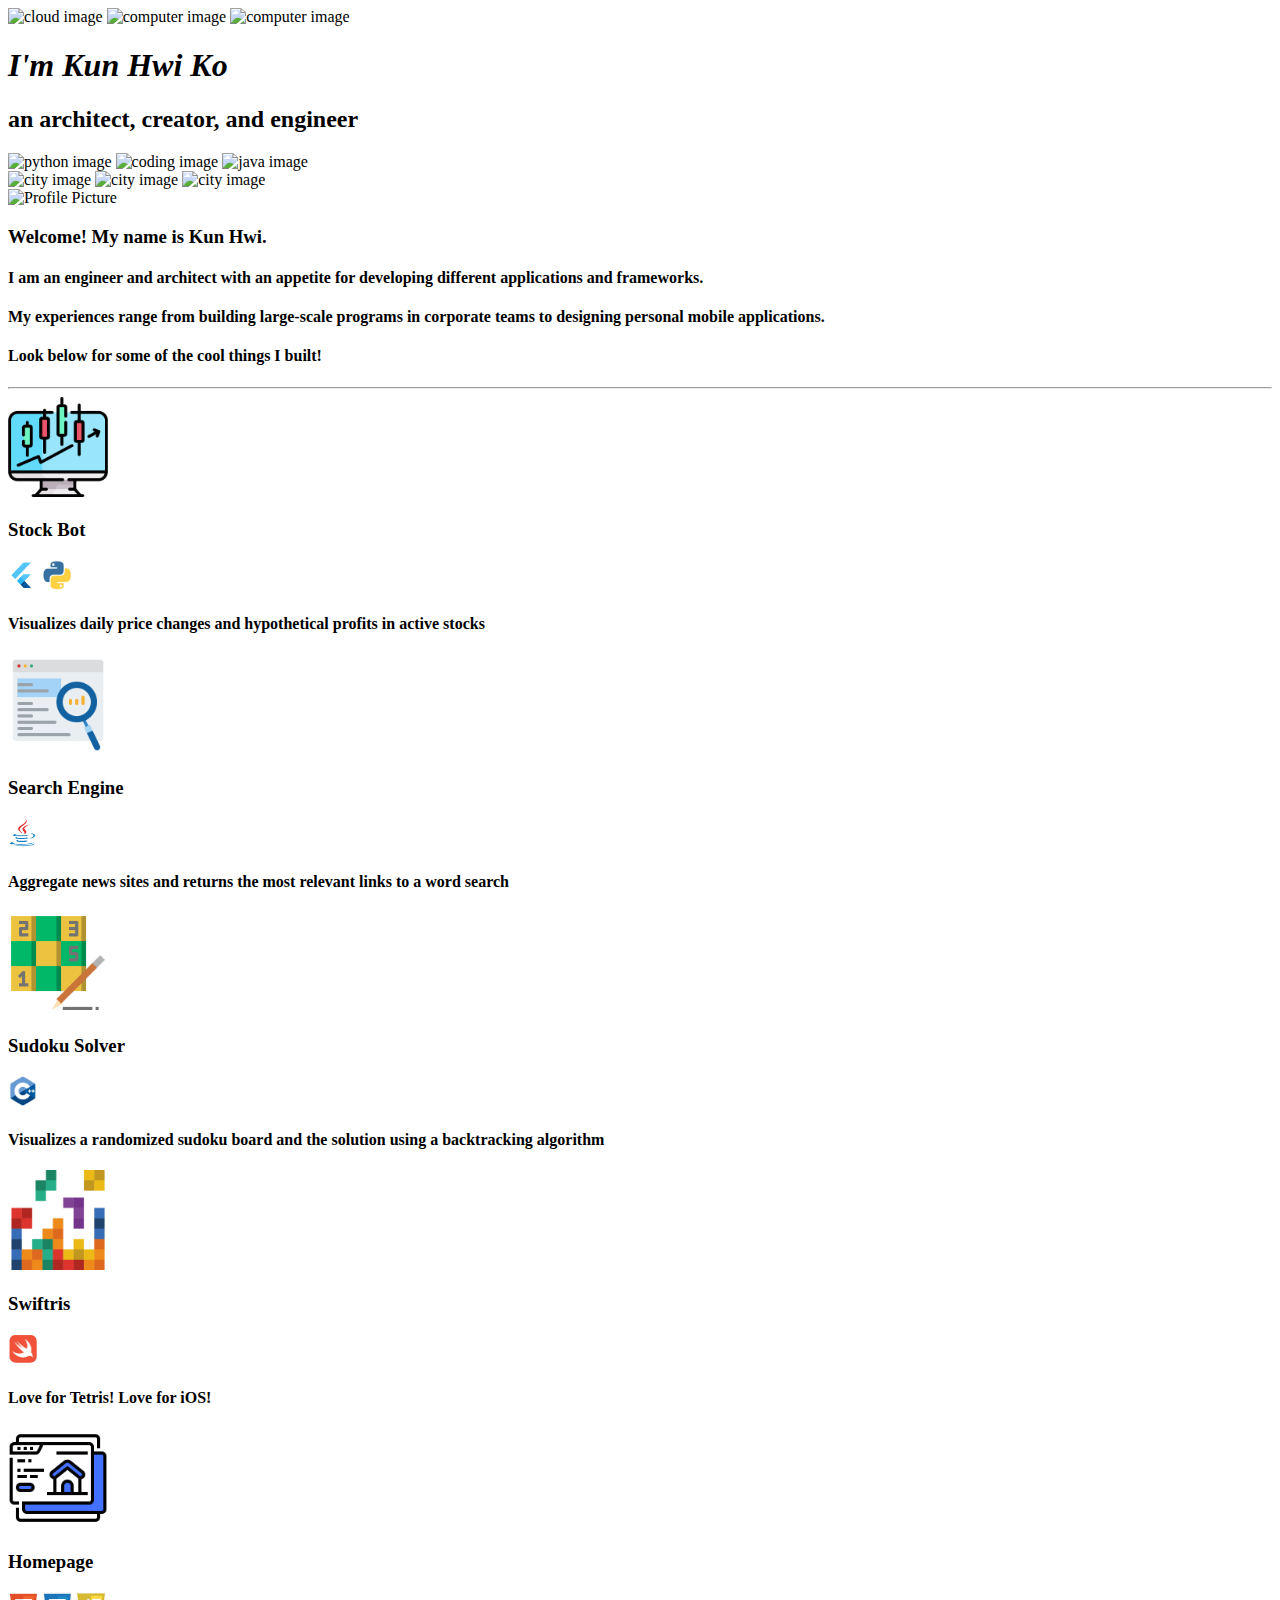
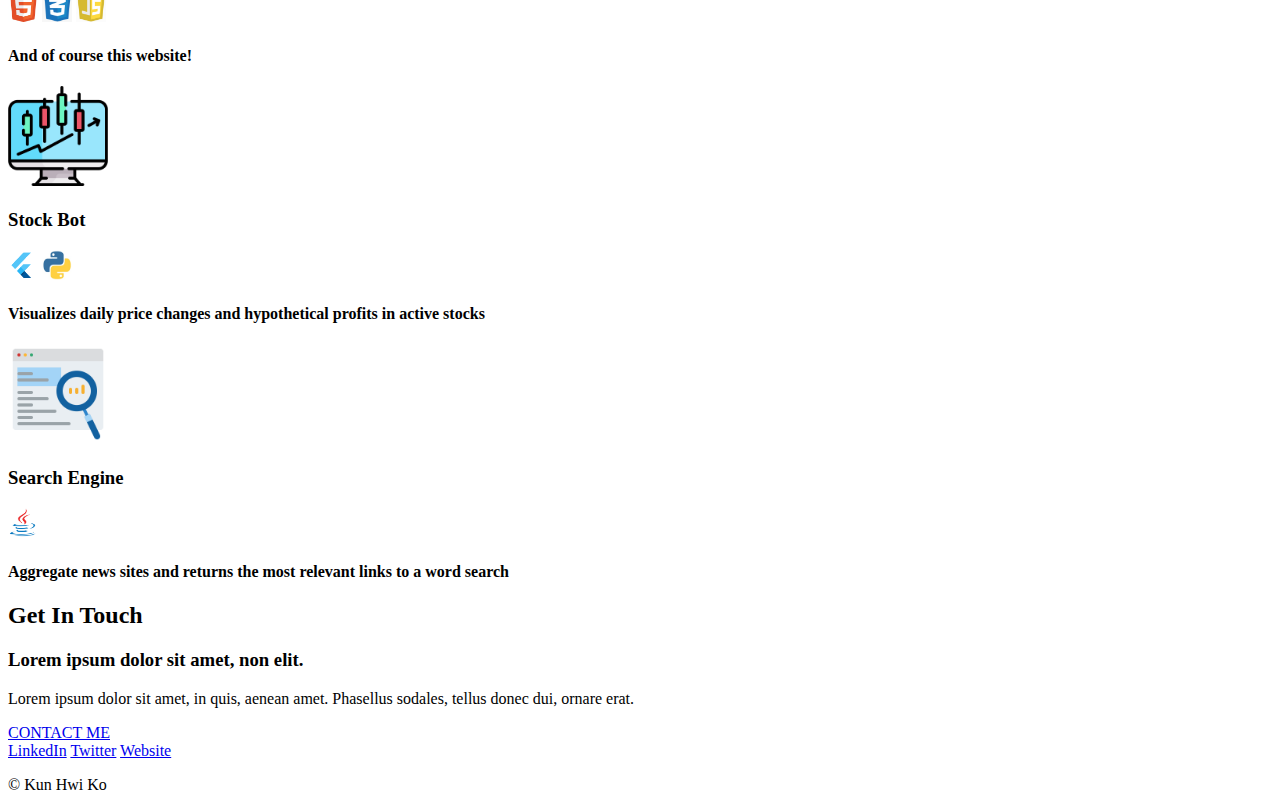
==== index.html @ 5d3c2e51 "add second section of homepage" ====
<!DOCTYPE html>
<html>
    <head>
        <meta charset="utf-8">
        <title>Kun Hwi Ko</title>
        <link rel="stylesheet" href="css/style.css">
        <link rel="icon" href="Images/favicon.ico">
        <link href="https://fonts.googleapis.com/css2?family=EB+Garamond&family=Merriweather:wght@300&family=Montserrat:wght@300&family=Sacramento&display=swap" rel="stylesheet">
    </head>
    <body>
        <div class="container1">
            <img class="cloud1" src="Images/cloud.png" alt="cloud image" width=100 height=100> 
            <img class="cloud2" src="Images/cloud.png" alt="computer image" width=100 height=100>
            <img class="cloud3" src="Images/cloud.png" alt="computer image" width=100 height=100> 
            <h1><em>I'm Kun Hwi Ko</em></h1>
            <h2 class="title">an architect, creator, and engineer</h2> 
            <img class="python" src="Images/python.png" alt="python image" width=50 height=50> 
            <img class="coding" src="Images/coding.png" alt="coding image" width=50 height=50>
            <img class="java" src="Images/java.png" alt="java image" width=50 height=50> 
            <br>
            <img class="city" src="Images/city.png" alt="city image" height=215>
            <img class="city2" src="Images/city2.png" alt="city image" height=215>
            <img class="city3" src="Images/city3.png" alt="city image" height=215>
        </div>

        <div class="container2">
            <div class="box"></div>
            <div class="profile">
                <img class="profile-img" src="Images/profile.png" alt="Profile Picture" width=220 height=220>
                <h3>Welcome! My name is Kun Hwi.</h3>
                <h4 class="intro">I am an engineer and architect with an appetite for developing different applications and frameworks. </h4>
                <h4 class="intro">My experiences range from building large-scale programs in corporate teams to designing personal mobile applications.</h4>
                <h4 class="intro">Look below for some of the cool things I built!</h4>                
            </div>
            <div class="box"></div>
            <hr>
            <div class="box"></div>
            <div class="skills">
                <div class="Skill-1">
                    <img class="Stock-Bot" src="Images/trading.png" alt="Stock Image" width=100 height=100>
                    <h3>Stock Bot</h3>
                    <img src="Images/flutter.png" alt="Flutter Image" width=30 height=30>
                    <img src="Images/python2.png" alt="Python Image" width=30 height=30>
                    <h4>Visualizes daily price changes and hypothetical profits in active stocks</h4>
                </div>
                <div class="Skill-2">
                    <img class="Search-Engine" src="Images/search.png" alt="Search Image" width=100 height=100>
                    <h3>Search Engine</h3>
                    <img src="Images/java2.png" alt="Java Image" width=30 height=30>
                    <h4>Aggregate news sites and returns the most relevant links to a word search</h4>
                </div>
                <div class="Skill-3">
                    <img class="Sudoku" src="Images/sudoku.png" alt="Sudoku Image" width=100 height=100>
                    <h3>Sudoku Solver</h3>
                    <img src="Images/cpp.png" alt="C++ Image" width=30 height=30>
                    <h4>Visualizes a randomized sudoku board and the solution using a backtracking algorithm  </h4>
                </div>
                <div class="box"></div>
                <div class="Skill-4">
                    <img class="Tetris" src="Images/tetris.png" alt="Tetris Image" width=100 height=100>
                    <h3>Swiftris</h3>
                    <img src="Images/swift.png" alt="Swift Image" width=30 height=30>
                    <h4>Love for Tetris! Love for iOS!</h4>
                </div>
                <div class="Skill-5">
                    <img class="Website" src="Images/homepage.png" alt="Web Image" width=100 height=100>
                    <h3>Homepage</h3>
                    <img src="Images/html.png" alt="HTML Image" width=30 height=30>
                    <img src="Images/css.png" alt="CSS Image" width=30 height=30>
                    <img src="Images/js.png" alt="JS Image" width=30 height=30>
                    <h4>And of course this website!</h4>
                </div>
            </div>
            <div class="box"></div>
        </div>


        <div class="container3">
            <div class="box"></div>
            <div class="experiences">
                <div class="Education">
                    <img class="Stock-Bot" src="Images/trading.png" alt="Stock Image" width=100 height=100>
                    <h3>Stock Bot</h3>
                    <img src="Images/flutter.png" alt="Flutter Image" width=30 height=30>
                    <img src="Images/python2.png" alt="Python Image" width=30 height=30>
                    <h4>Visualizes daily price changes and hypothetical profits in active stocks</h4>
                </div>
                <div class="Work">
                    <img class="Search-Engine" src="Images/search.png" alt="Search Image" width=100 height=100>
                    <h3>Search Engine</h3>
                    <img src="Images/java2.png" alt="Java Image" width=30 height=30>
                    <h4>Aggregate news sites and returns the most relevant links to a word search</h4>
                </div>
            </div>
            <div class="box"></div>
        </div>
            


            <div class="contact-me">
              <h2>Get In Touch</h2>
              <h3>Lorem ipsum dolor sit amet, non elit.</h3>
              <p>Lorem ipsum dolor sit amet, in quis, aenean amet. Phasellus sodales, tellus donec dui, ornare erat.</p>
              <a class="btn" href="mailto:name@email.com">CONTACT ME</a>
            </div>
          </div>
          <div class="container3">
            <a class="footer-link" href="https://www.linkedin.com/">LinkedIn</a>
            <a class="footer-link" href="https://twitter.com/">Twitter</a>
            <a class="footer-link" href="https://www.appbrewery.co/">Website</a>
            <p>© Kun Hwi Ko</p>
          </div>

    </body>
</html>
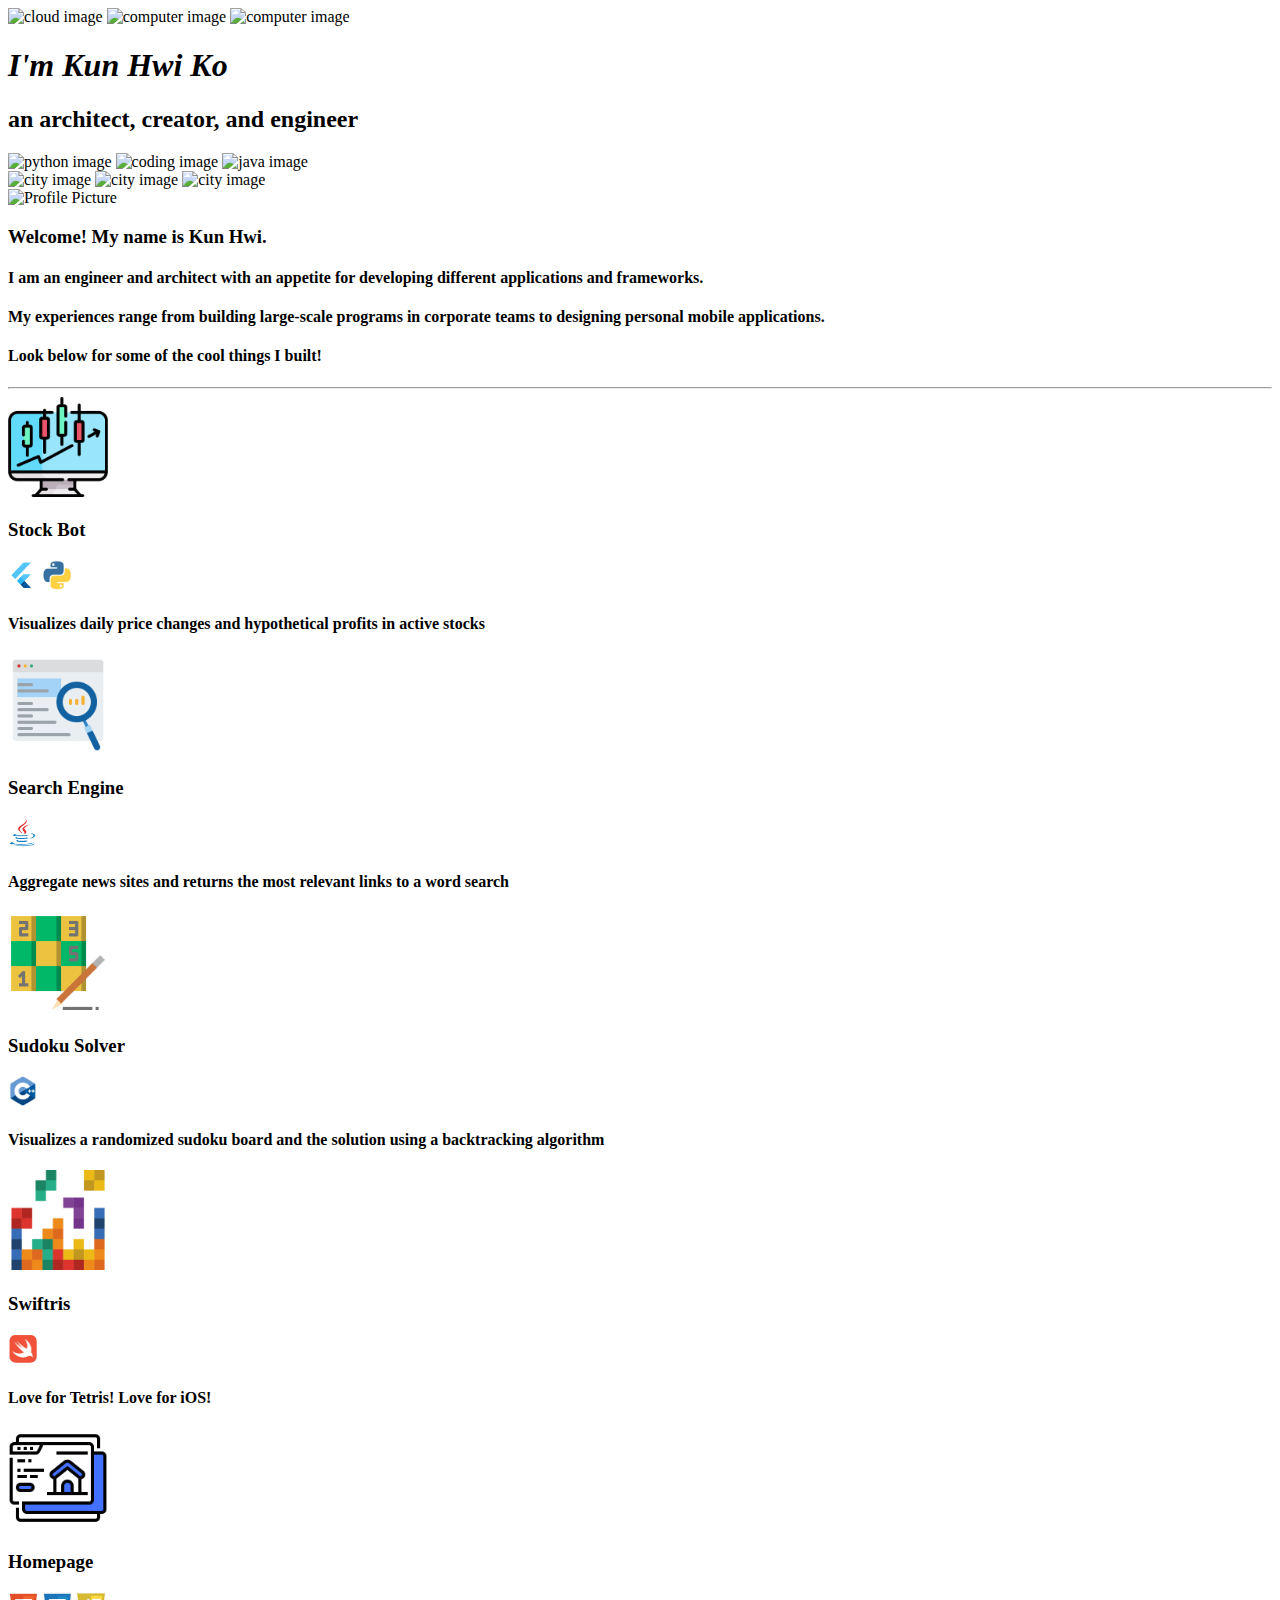
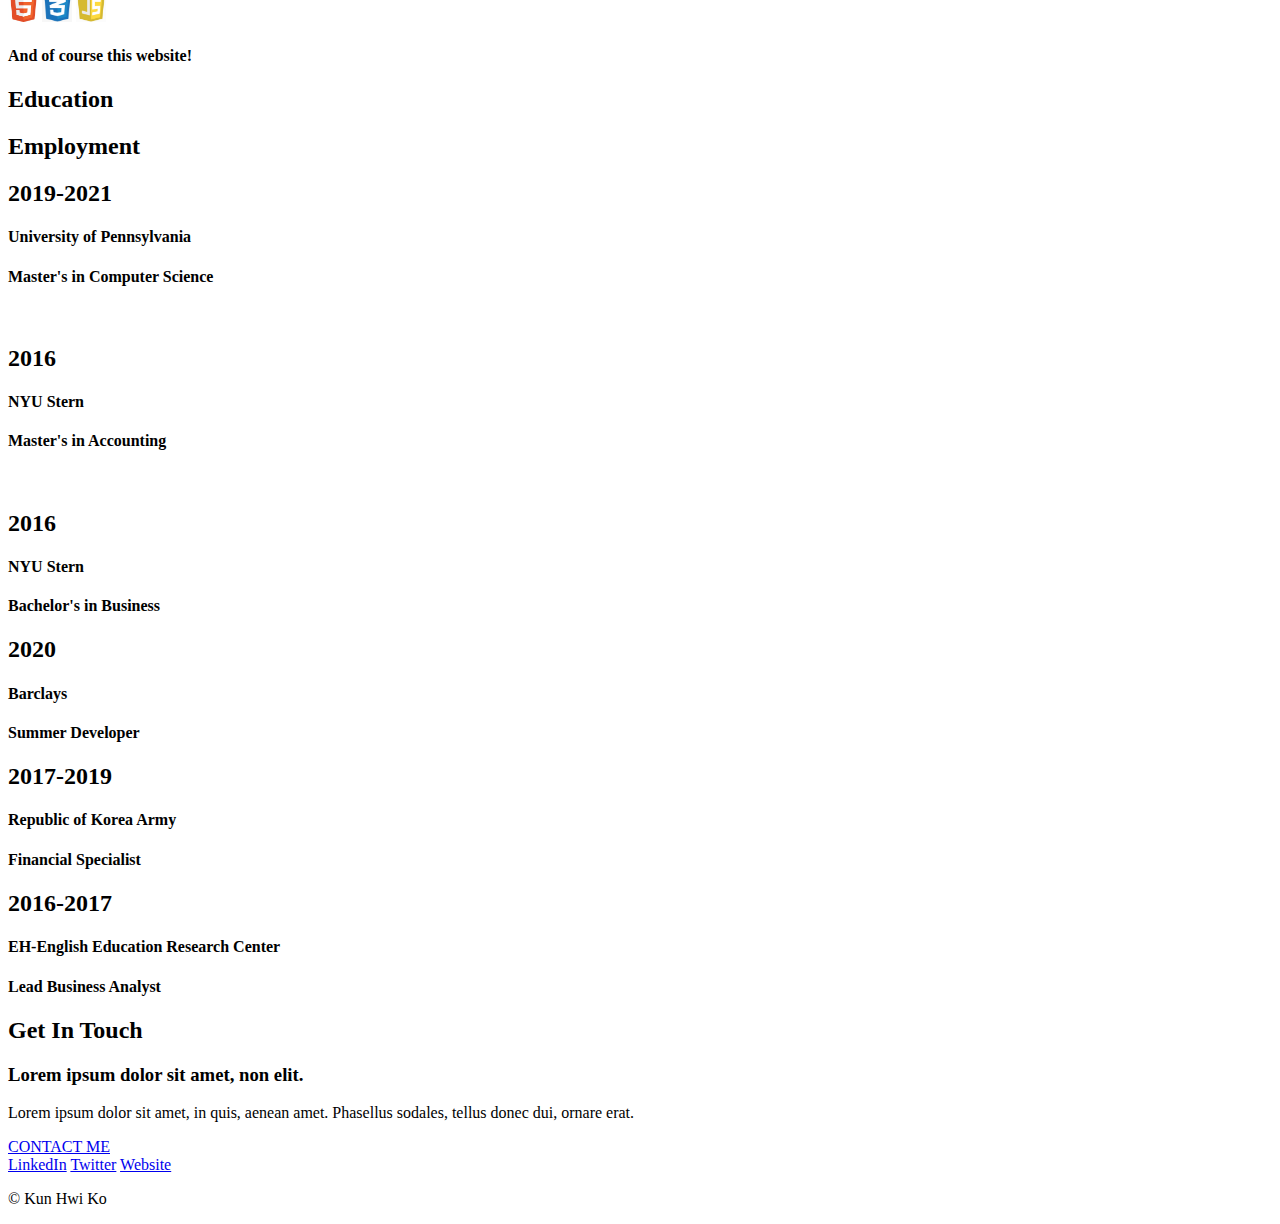
==== commit 57557f5f: "finish third section of homepage" ====
--- a/index.html
+++ b/index.html
@@ -28,9 +28,9 @@
             <div class="profile">
                 <img class="profile-img" src="Images/profile.png" alt="Profile Picture" width=220 height=220>
                 <h3>Welcome! My name is Kun Hwi.</h3>
-                <h4 class="intro">I am an engineer and architect with an appetite for developing different applications and frameworks. </h4>
-                <h4 class="intro">My experiences range from building large-scale programs in corporate teams to designing personal mobile applications.</h4>
-                <h4 class="intro">Look below for some of the cool things I built!</h4>                
+                <h4>I am an engineer and architect with an appetite for developing different applications and frameworks. </h4>
+                <h4>My experiences range from building large-scale programs in corporate teams to designing personal mobile applications.</h4>
+                <h4>Look below for some of the cool things I built!</h4>                
             </div>
             <div class="box"></div>
             <hr>
@@ -74,27 +74,69 @@
             <div class="box"></div>
         </div>
 
-
         <div class="container3">
             <div class="box"></div>
-            <div class="experiences">
-                <div class="Education">
-                    <img class="Stock-Bot" src="Images/trading.png" alt="Stock Image" width=100 height=100>
-                    <h3>Stock Bot</h3>
-                    <img src="Images/flutter.png" alt="Flutter Image" width=30 height=30>
-                    <img src="Images/python2.png" alt="Python Image" width=30 height=30>
-                    <h4>Visualizes daily price changes and hypothetical profits in active stocks</h4>
+            <div class="subblock1">
+                <h2>Education</h2>
+            </div>
+            <div class="box2"></div>
+            <div class="subblock2">
+                <h2>Employment</h2>
+            </div>
+            <div class="timeline">
+                <div class="box"></div>
+                <div class="container left">
+                  <div class="content">
+                    <h2>2019-2021</h2>
+                    <h4>University of Pennsylvania</h4>
+                    <h4>Master's in Computer Science</h4>
+                  </div>
                 </div>
-                <div class="Work">
-                    <img class="Search-Engine" src="Images/search.png" alt="Search Image" width=100 height=100>
-                    <h3>Search Engine</h3>
-                    <img src="Images/java2.png" alt="Java Image" width=30 height=30>
-                    <h4>Aggregate news sites and returns the most relevant links to a word search</h4>
+                <br>
+                <div class="container right">
+                  <div class="content">
+                    <h2>2016</h2>
+                    <h4>NYU Stern</h4>
+                    <h4>Master's in Accounting</h4>
+                  </div>
                 </div>
+                <br>
+                <div class="container left">
+                    <div class="content">
+                        <h2>2016</h2>
+                        <h4>NYU Stern</h4>
+                        <h4>Bachelor's in Business</h4>
+                    </div>
+                </div>
+            </div>
+            <div class="box2"></div>
+            <div class="timeline">
+                <div class="box"></div>
+                <div class="container left">
+                  <div class="content">
+                    <h2>2020</h2>
+                    <h4>Barclays</h4>
+                    <h4>Summer Developer</h4>
+                  </div>
+                </div>
+                <div class="container right">
+                  <div class="content">
+                    <h2>2017-2019</h2>
+                    <h4>Republic of Korea Army</h4>
+                    <h4>Financial Specialist</h4>
+                  </div>
+                </div>
+                <div class="container left">
+                    <div class="content">
+                      <h2>2016-2017</h2>
+                      <h4>EH-English Education Research Center</h4>
+                      <h4>Lead Business Analyst</h4>
+                    </div>
+                  </div>
             </div>
             <div class="box"></div>
         </div>
-            
+        
 
 
             <div class="contact-me">
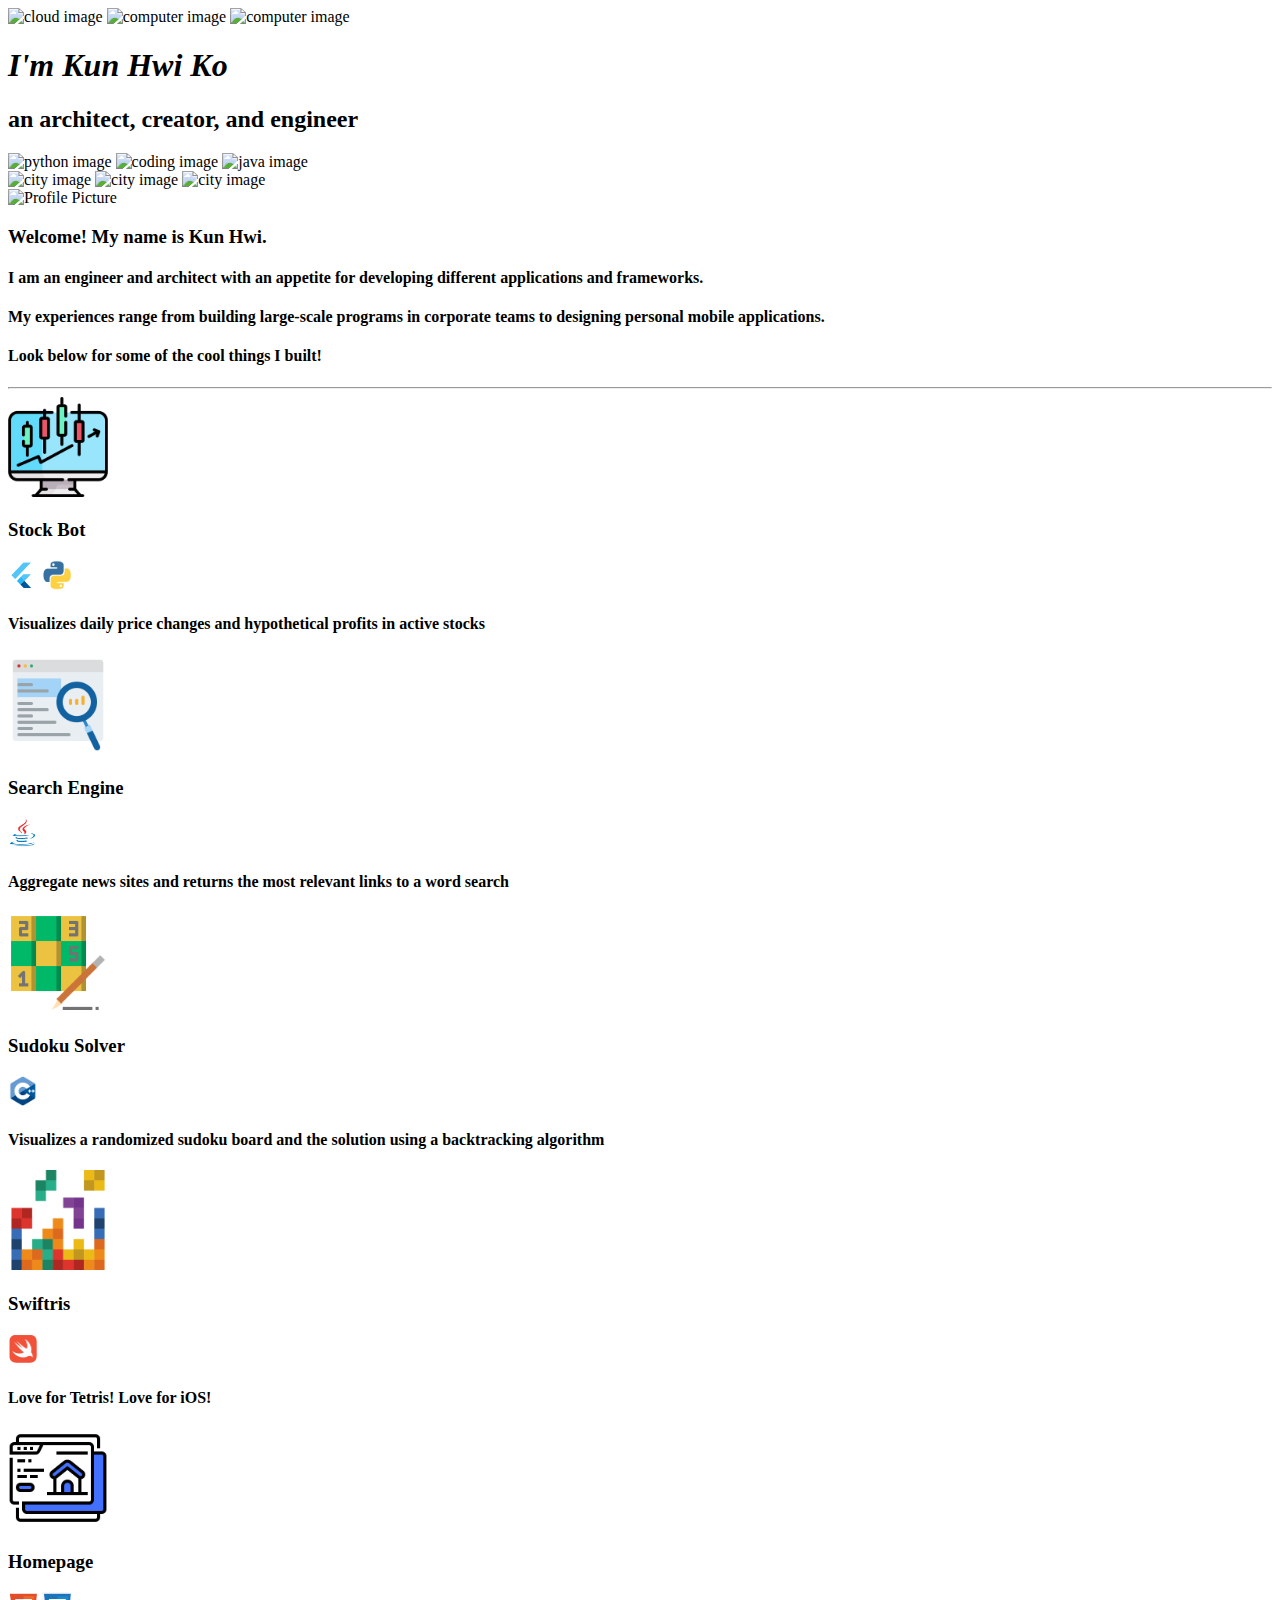
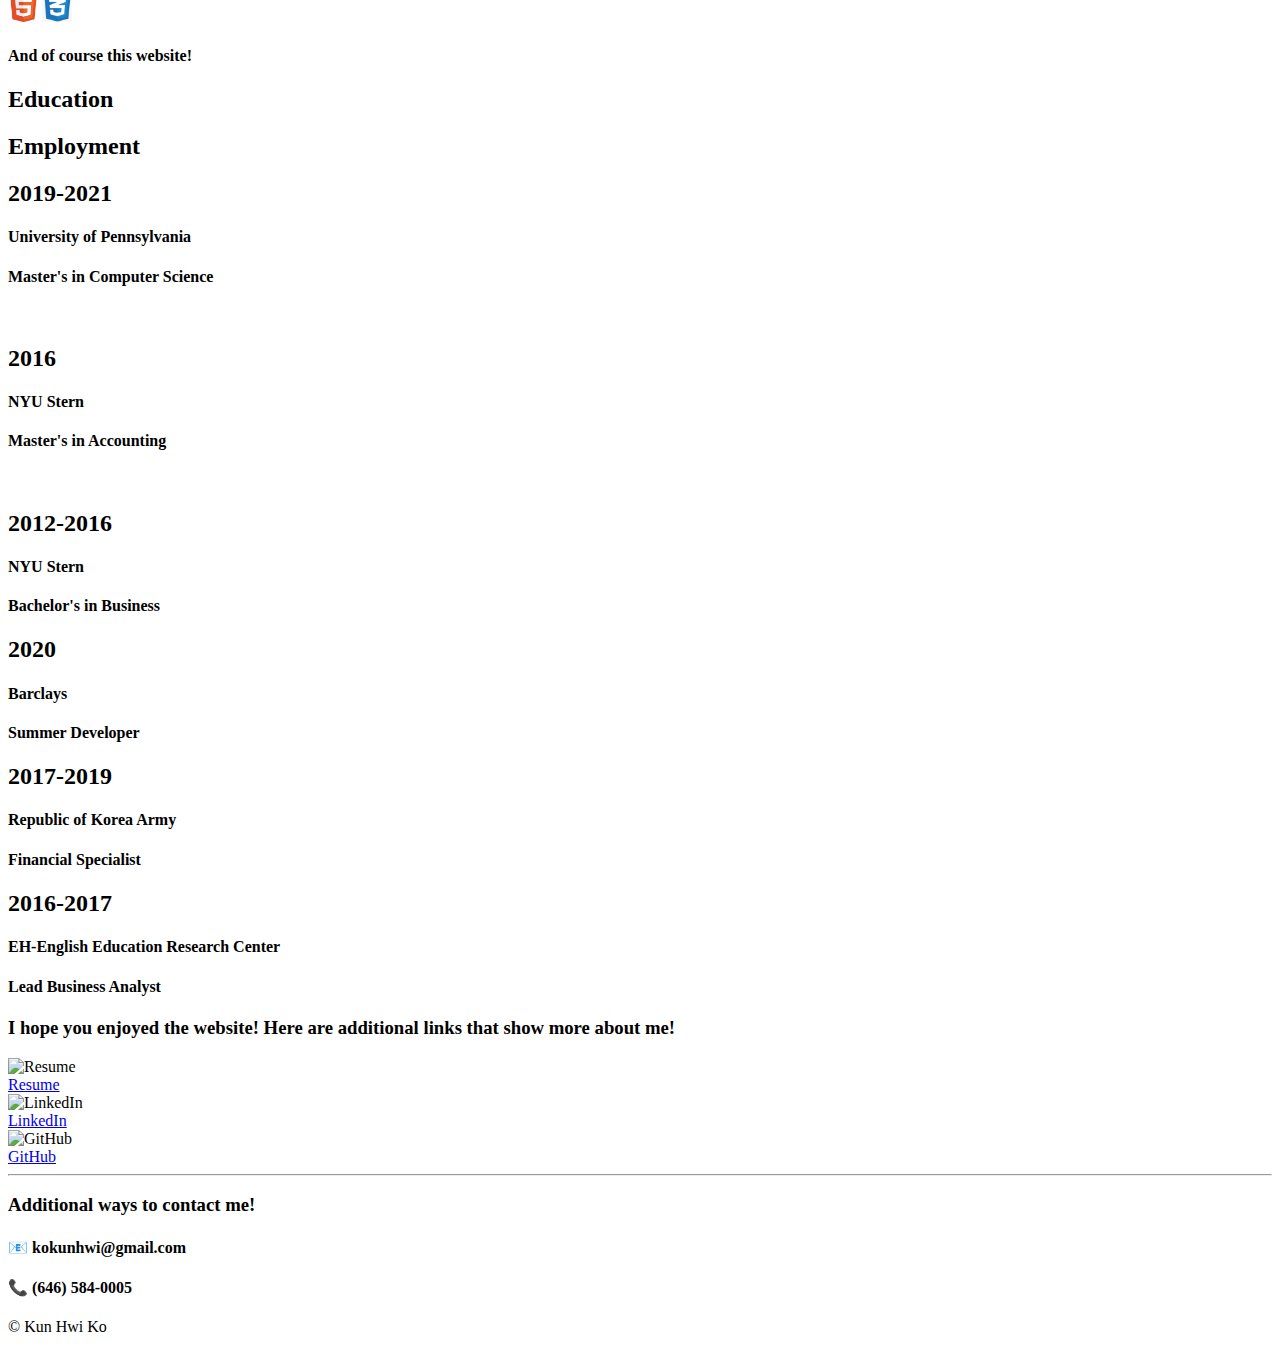
==== commit 3256020d: "modifications to resume" ====
--- a/index.html
+++ b/index.html
@@ -67,7 +67,6 @@
                     <h3>Homepage</h3>
                     <img src="Images/html.png" alt="HTML Image" width=30 height=30>
                     <img src="Images/css.png" alt="CSS Image" width=30 height=30>
-                    <img src="Images/js.png" alt="JS Image" width=30 height=30>
                     <h4>And of course this website!</h4>
                 </div>
             </div>
@@ -103,7 +102,7 @@
                 <br>
                 <div class="container left">
                     <div class="content">
-                        <h2>2016</h2>
+                        <h2>2012-2016</h2>
                         <h4>NYU Stern</h4>
                         <h4>Bachelor's in Business</h4>
                     </div>
@@ -136,22 +135,40 @@
             </div>
             <div class="box"></div>
         </div>
-        
 
+        <div class="contact-me">
+            <div class="box"></div>
+            <h3>I hope you enjoyed the website! Here are additional links that show more about me!</h3>
+            <div class="box3"></div>
+            <div class="sites">
+                <div class="Site1">
+                    <img class="Resume" src="Images/resume.png" alt="Resume" width=50 height=50>
+                    <br>
+                    <a href="resume/Kun Hwi Ko_Resume.pdf" download>Resume</a>
+                </div>
+                <div class="Site2">
+                    <img class="LinkedIn" src="Images/linkedin.png" alt="LinkedIn" width=50 height=50>
+                    <br>
+                    <a class="footer-link" href="https://www.linkedin.com/in/kunhwi">LinkedIn</a>
+                </div>
+                <div class="Site3">
+                    <img class="GitHub" src="Images/github.png" alt="GitHub" width=50 height=50>
+                    <br>
+                    <a class="footer-link" href="https://www.github.com/kunhwiko">GitHub</a>
+                </div>
+            </div>
+            <div class="box"></div>
+            <hr>
+            <div class="box3"></div>
+            <h3>Additional ways to contact me!</h3>
+            <div class="box3"></div>
+            <h4 class="subblock1">📧 kokunhwi@gmail.com</h4>
+            <h4 class="subblock2">📞 (646) 584-0005</h4>
+            <div class="box"></div>
+        </div>
 
-            <div class="contact-me">
-              <h2>Get In Touch</h2>
-              <h3>Lorem ipsum dolor sit amet, non elit.</h3>
-              <p>Lorem ipsum dolor sit amet, in quis, aenean amet. Phasellus sodales, tellus donec dui, ornare erat.</p>
-              <a class="btn" href="mailto:name@email.com">CONTACT ME</a>
-            </div>
-          </div>
-          <div class="container3">
-            <a class="footer-link" href="https://www.linkedin.com/">LinkedIn</a>
-            <a class="footer-link" href="https://twitter.com/">Twitter</a>
-            <a class="footer-link" href="https://www.appbrewery.co/">Website</a>
-            <p>© Kun Hwi Ko</p>
-          </div>
-
+        <div class="reference">
+            <p class="copyright">© Kun Hwi Ko</p>
+        </div>
     </body>
 </html>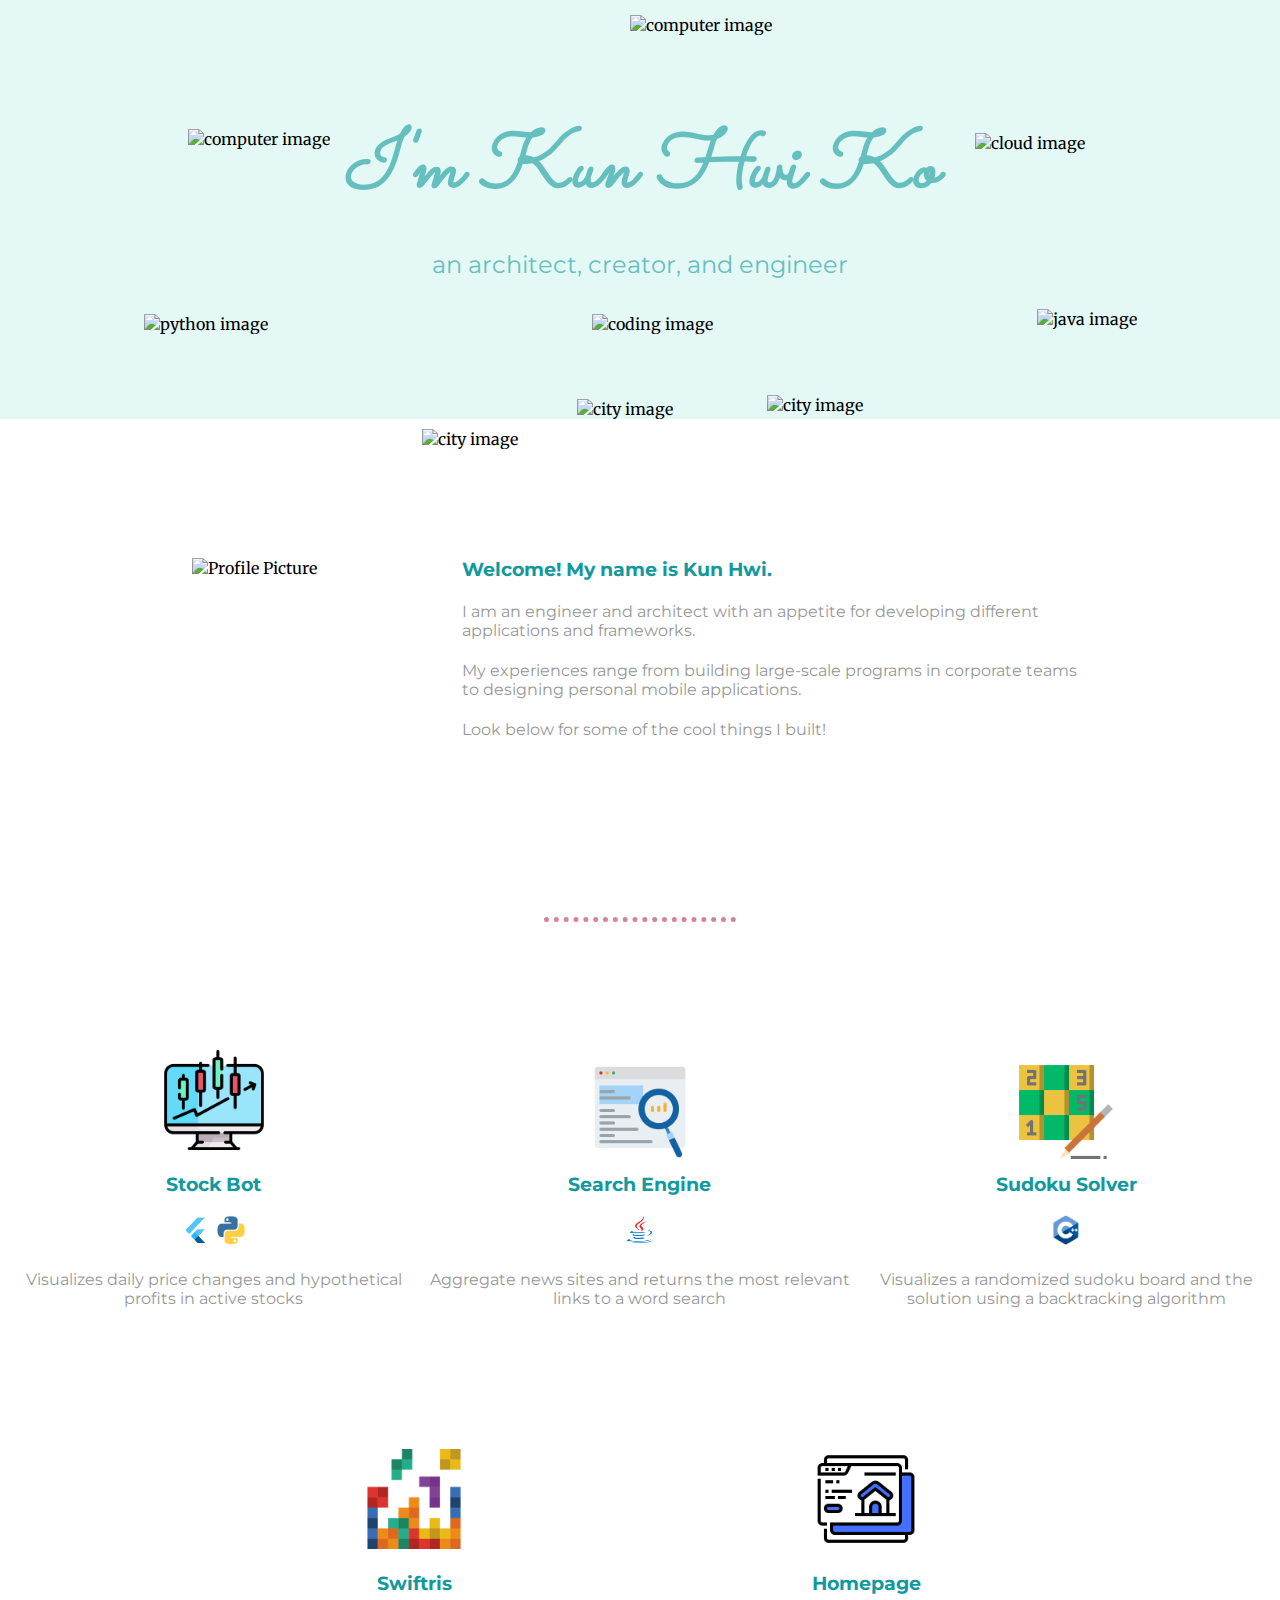
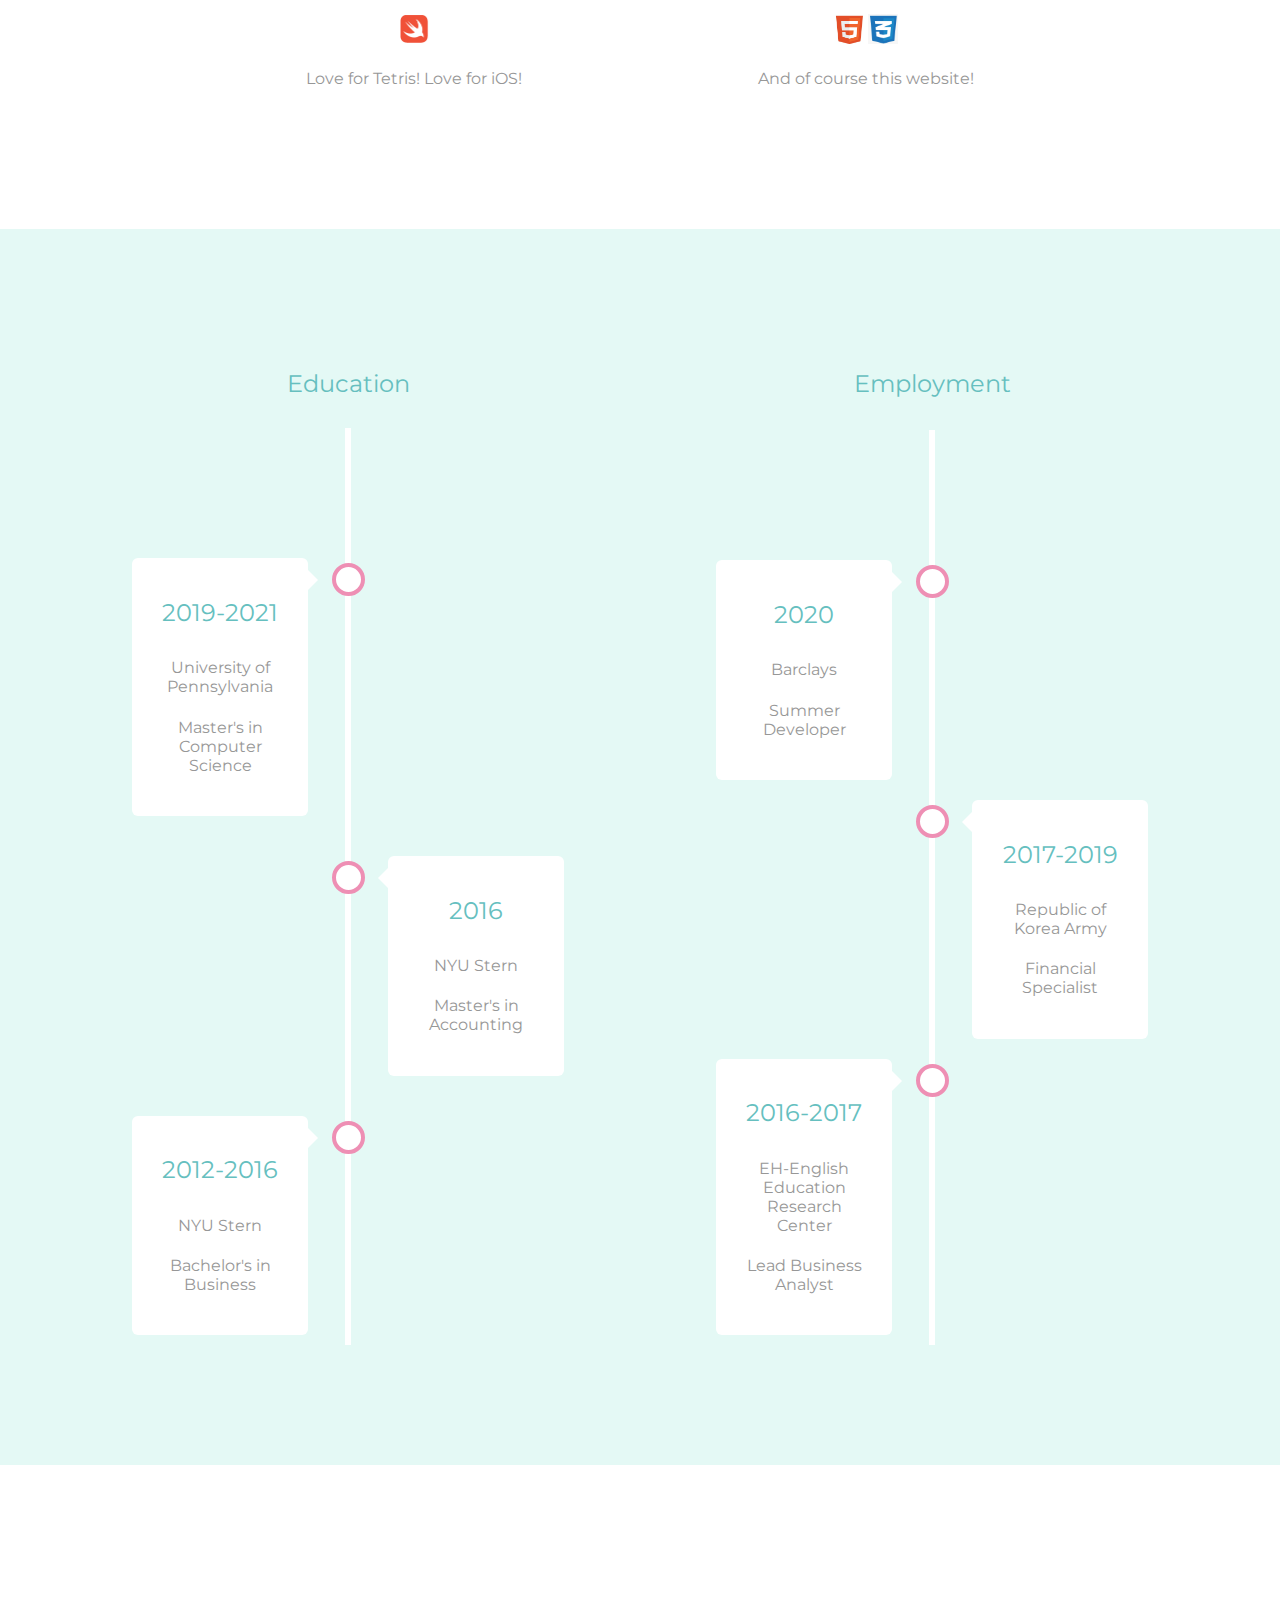
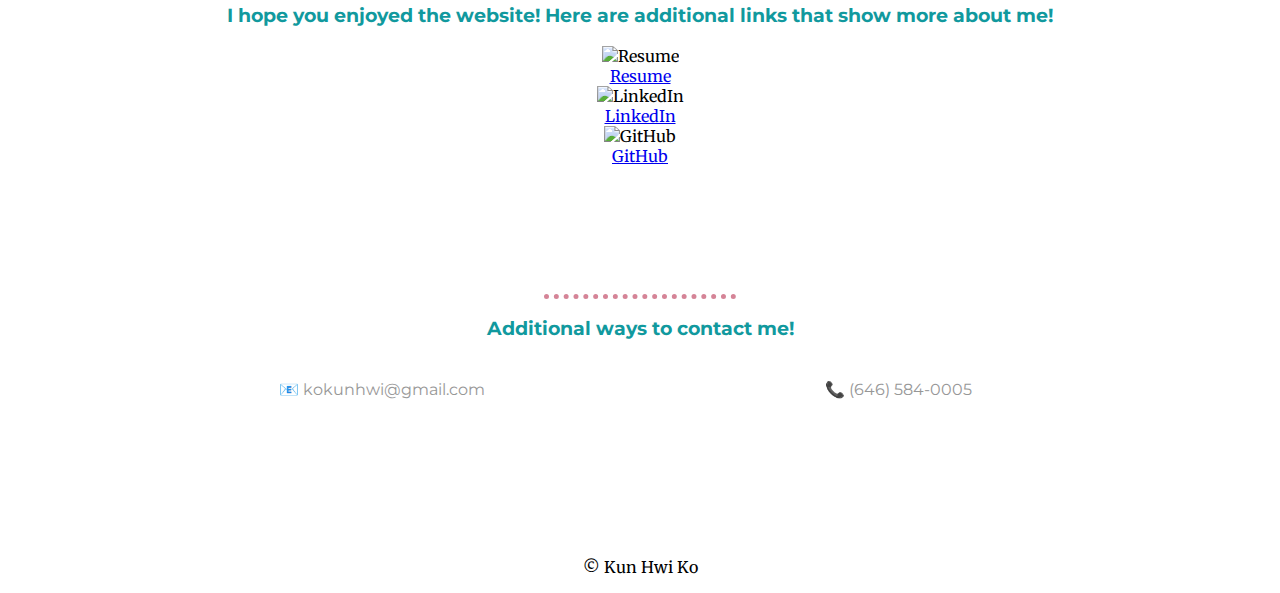
==== commit bceac296: "Update index.html" ====
--- a/index.html
+++ b/index.html
@@ -3,7 +3,7 @@
     <head>
         <meta charset="utf-8">
         <title>Kun Hwi Ko</title>
-        <link rel="stylesheet" href="css/style.css">
+        <link rel="stylesheet" href="CSS/style.css">
         <link rel="icon" href="Images/favicon.ico">
         <link href="https://fonts.googleapis.com/css2?family=EB+Garamond&family=Merriweather:wght@300&family=Montserrat:wght@300&family=Sacramento&display=swap" rel="stylesheet">
     </head>
@@ -144,7 +144,9 @@
                 <div class="Site1">
                     <img class="Resume" src="Images/resume.png" alt="Resume" width=50 height=50>
                     <br>
-                    <a href="resume/Kun Hwi Ko_Resume.pdf" download>Resume</a>
+                    <object data="resume/Kun Hwi Ko_Resume.pdf" type="application/pdf" width="300" height="200">
+                    <a href="resume/Kun Hwi Ko_Resume.pdf">Resume</a>
+                    </object>
                 </div>
                 <div class="Site2">
                     <img class="LinkedIn" src="Images/linkedin.png" alt="LinkedIn" width=50 height=50>
@@ -171,4 +173,4 @@
             <p class="copyright">© Kun Hwi Ko</p>
         </div>
     </body>
-</html>+</html>
--- a/CSS/style.css
+++ b/CSS/style.css
@@ -0,0 +1,310 @@
+body {
+    margin : 0px;
+    text-align: center;
+    font-family: 'Merriweather', serif;
+}
+
+h1 {
+    margin-top: 0px;
+    padding-top: 70px;
+    margin-bottom: 0px;
+    font-size: 5rem;
+    line-height: 2;
+    font-family: 'Sacramento', cursive;
+    color: #66bfbf;
+}
+
+h2 {
+    font-family: 'Montserrat', sans-serif;
+    color: #66BFBF;
+    font-weight: normal;
+    padding-bottom: 10px; 
+}
+
+h3 {
+    font-family: 'Montserrat', sans-serif;
+    color: #11999E;
+}
+
+h4 {
+    font-family: 'Montserrat', serif;
+    font-weight: normal;
+    color: #979797;
+}
+
+hr {
+    border-color : rgb(213, 132, 151);
+    border-style : dotted none none none;
+    border-width : 5px;
+    width : 15%;
+}
+
+.container1 {
+    background-color : #E4F9F5;
+}
+
+.container3 {
+    background-color : #E4F9F5;
+}
+
+.box {
+    height: 120px;
+}
+
+.box2 {
+    width: 5%;
+    display: inline-block;
+}
+
+.title {
+    margin-top: 0px;
+    padding-bottom: 80px;
+    font-size: 1.5rem; 
+}
+
+.cloud1 {
+    position : relative;
+    left : 536px;
+    top : 133px;
+}
+
+.cloud2 {
+    position : relative;
+    left : 77px;
+    top : 15px;
+}
+
+.cloud3 {
+    position : relative;
+    right : 511px;
+    top : 129px;
+}
+
+.coding {
+    position: relative;
+    bottom: 65px;
+}
+
+.java {
+    position: relative;
+    left: 25%;
+    bottom: 70px;
+}
+
+.python {
+    position: relative;
+    right : 25%;
+    bottom: 65px;
+}
+
+.city {
+    position: relative;
+    right: 70px;
+    bottom: -30px;
+}
+
+.city2 {
+    position: relative;
+    right: 15px;
+}
+
+.city3 {
+    position: relative;
+    bottom: 4px;
+    left: 75px;
+}
+
+.profile {
+    width: 70%;
+    margin: 0px auto 50px auto;
+    text-align: left;
+}
+
+.profile-img {
+    float: left;
+    margin-right: 50px;
+}
+
+.Skill-1 {
+    width: 33%;
+    display: inline-block;
+}
+
+.Skill-2 {
+    width: 33%;
+    display: inline-block;
+}
+
+.Search-Engine {
+    position: relative;
+    top: 12px;
+}
+
+.Skill-3 {
+    width: 33%;
+    display: inline-block;
+}
+
+.Sudoku {
+    position: relative;
+    top: 12px;
+}
+
+.Skill-4 {
+    width: 35%;
+    display: inline-block;
+}
+
+.Skill-5 {
+    width: 35%;
+    display: inline-block;
+}
+
+.Education {
+    width: 33%;
+    display: inline-block;
+}
+
+.Work {
+    width: 33%;
+    display: inline-block;
+}
+
+.subblock1 {
+    position: relative;
+    width: 40%;
+    display: inline-block;    
+}
+
+.subblock2 {
+    position: relative;
+    width: 40%;
+    display: inline-block;    
+}
+
+* {
+    box-sizing: border-box;
+}
+
+.timeline {
+    position: relative;
+    width: 40%;
+    display: inline-block;
+}
+
+.timeline::after {
+    content: '';
+    position: absolute;
+    width: 6px;
+    background-color: white;
+    top: 0;
+    bottom: 0;
+    left: 50%;
+    margin-left: -3px;
+}
+
+/* Container around content */
+.container {
+    padding: 10px 40px;
+    position: relative;
+    background-color: inherit;
+    width: 50%;
+}
+
+/* The circles on the timeline */
+.container::after {
+    content: '';
+    position: absolute;
+    width: 25px;
+    height: 25px;
+    right: -17px;
+    background-color: white;
+    border: 4px solid #ee8fb4;
+    top: 15px;
+    border-radius: 50%;
+    z-index: 1;
+}
+  
+/* Place the container to the left */
+.left {
+    left: 0;
+}
+
+/* Place the container to the right */
+.right {
+    left: 50%;
+}
+
+/* Add arrows to the left container (pointing right) */
+.left::before {
+    content: " ";
+    height: 0;
+    position: absolute;
+    top: 22px;
+    width: 0;
+    z-index: 1;
+    right: 30px;
+    border: medium solid white;
+    border-width: 10px 0 10px 10px;
+    border-color: transparent transparent transparent white;
+}
+
+/* Add arrows to the right container (pointing left) */
+.right::before {
+    content: " ";
+    height: 0;
+    position: absolute;
+    top: 22px;
+    width: 0;
+    z-index: 1;
+    left: 30px;
+    border: medium solid white;
+    border-width: 10px 10px 10px 0;
+    border-color: transparent white transparent transparent;
+}
+  
+/* Fix the circle for containers on the right side */
+.right::after {
+    left: -16px;
+}
+
+/* The actual content */
+.content {
+    padding: 20px 30px;
+    background-color: white;
+    position: relative;
+    border-radius: 6px;
+}
+
+/* Media queries - Responsive timeline on screens less than 600px wide */
+@media screen and (max-width: 600px) {
+    /* Place the timelime to the left */
+    .timeline::after {
+        left: 31px;
+    }
+    
+    /* Full-width containers */
+    .container {
+        width: 100%;
+        padding-left: 70px;
+        padding-right: 25px;
+    }
+    
+    /* Make sure that all arrows are pointing leftwards */
+    .container::before {
+        left: 60px;
+        border: medium solid white;
+        border-width: 10px 10px 10px 0;
+        border-color: transparent white transparent transparent;
+    }
+    
+    /* Make sure all circles are at the same spot */
+    .left::after, .right::after {
+        left: 15px;
+    }
+    
+    /* Make all right containers behave like the left ones */
+    .right {
+        left: 0%;
+    }
+}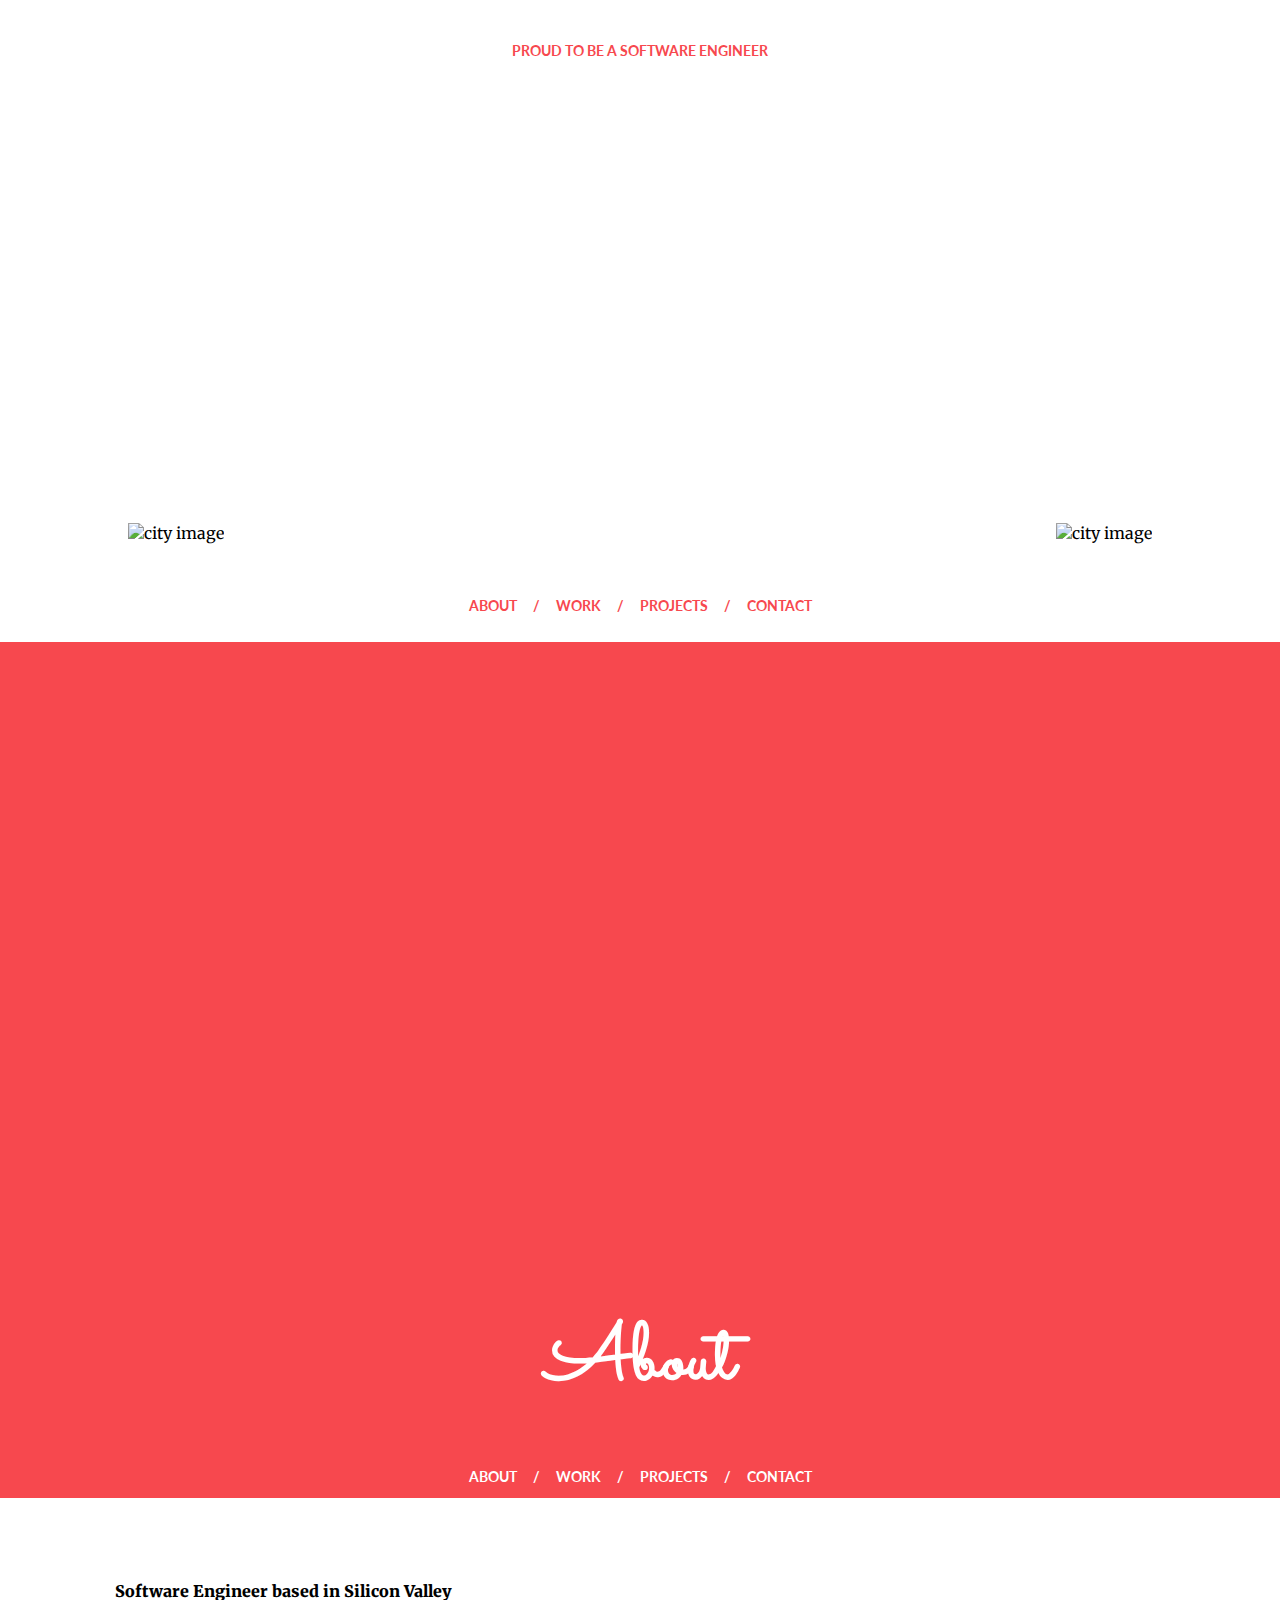
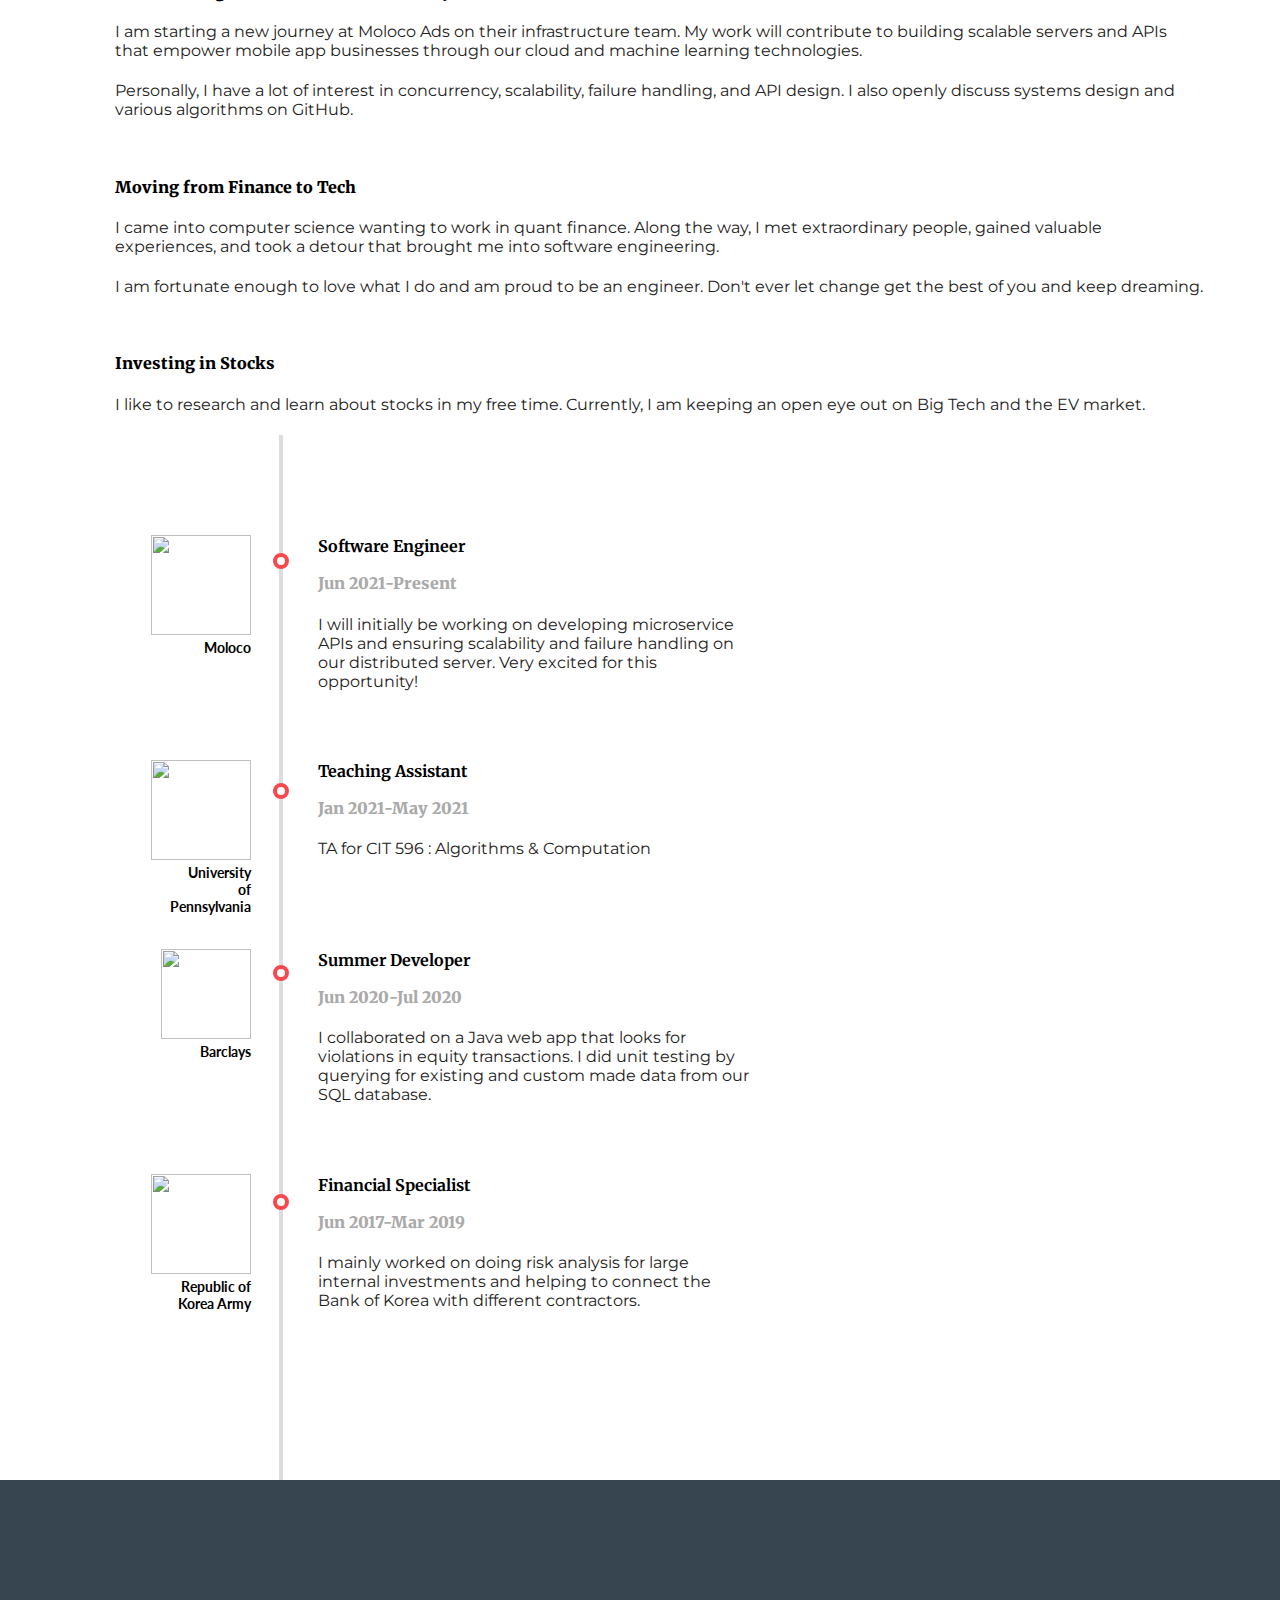
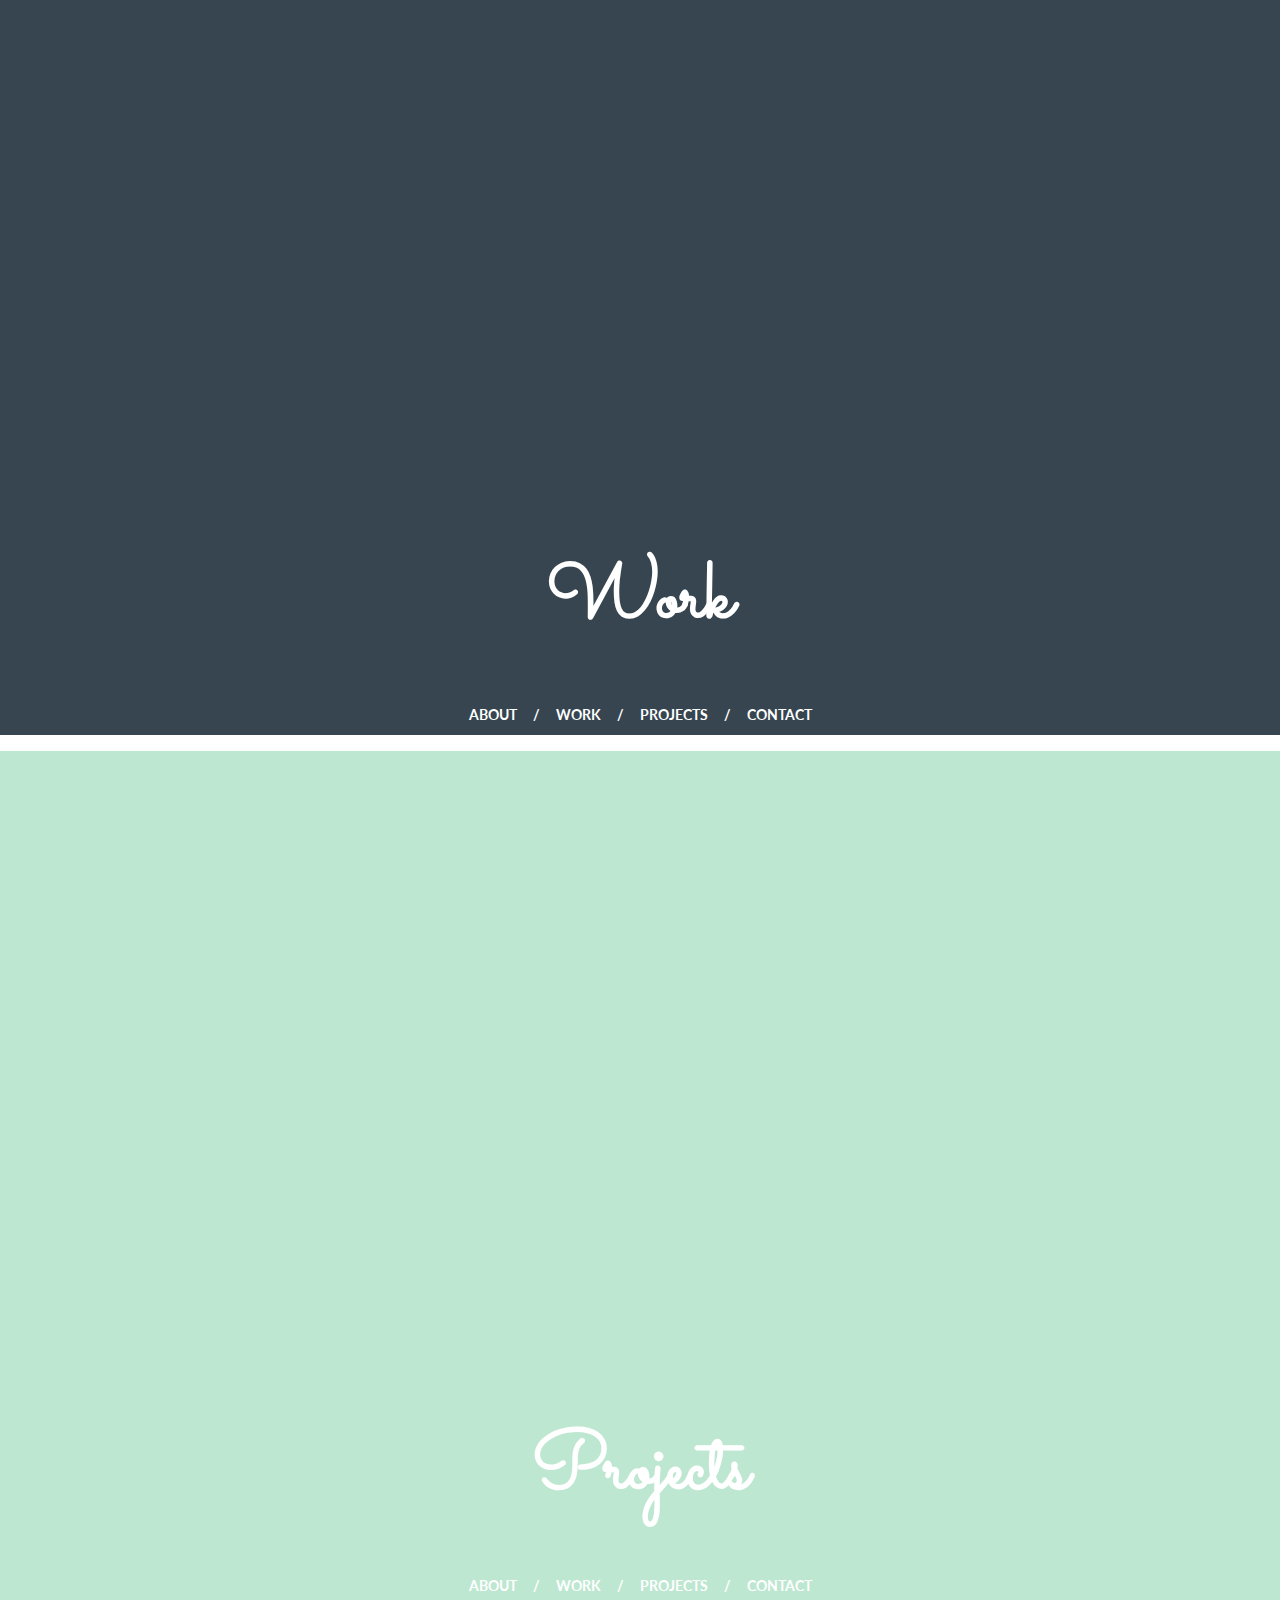
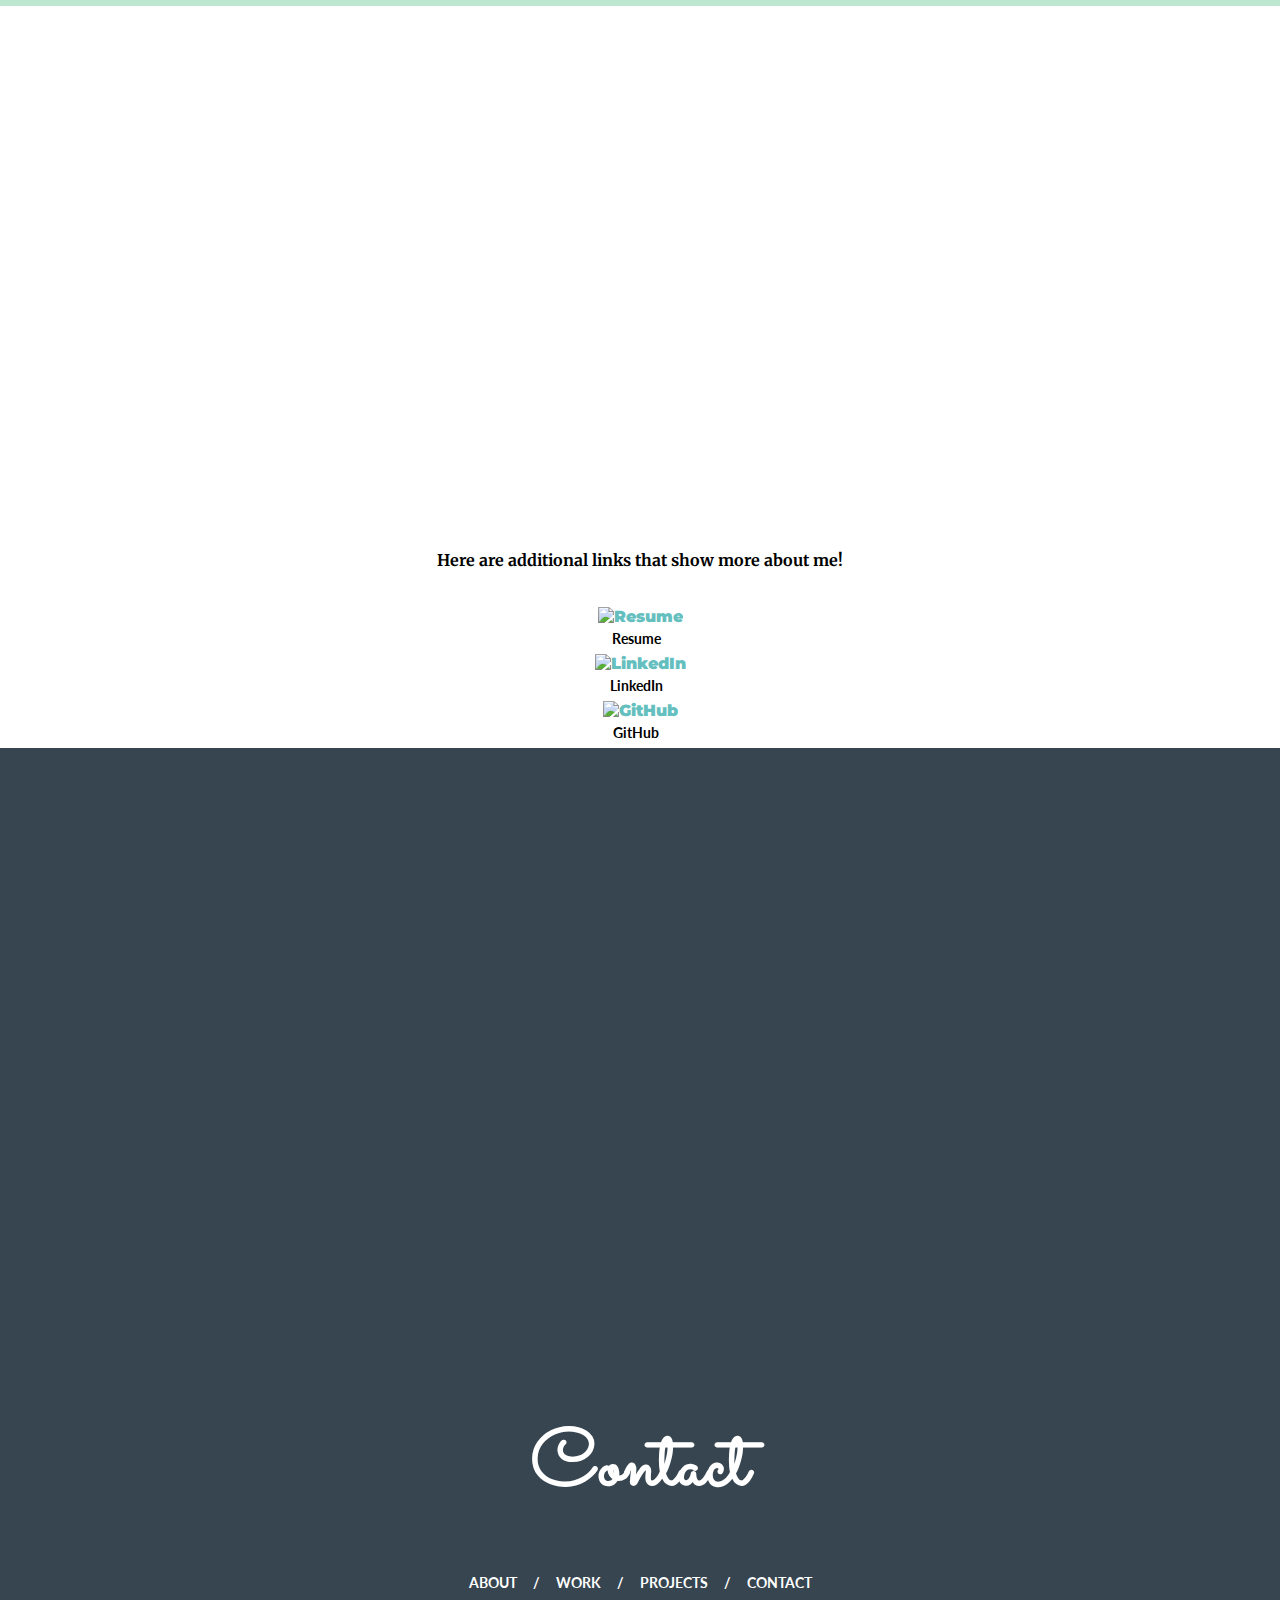
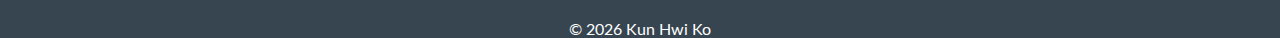
==== commit 31afc090: "add meta data" ====
--- a/index.html
+++ b/index.html
@@ -3,174 +3,254 @@
     <head>
         <meta charset="utf-8">
         <title>Kun Hwi Ko</title>
+        <meta property="og:image" content="https://www.kunhwiko.com/Images/cover.png">
+        <meta property="og:title" content="Kun Hwi Ko">
+        <meta property="og:description" content="Personal Homepage for Kun Hwi Ko">
         <link rel="stylesheet" href="CSS/style.css">
         <link rel="icon" href="Images/favicon.ico">
-        <link href="https://fonts.googleapis.com/css2?family=EB+Garamond&family=Merriweather:wght@300&family=Montserrat:wght@300&family=Sacramento&display=swap" rel="stylesheet">
+        <link href="https://fonts.googleapis.com/css2?family=Lato:wght@700&family=Merriweather:wght@400&family=Montserrat:wght@300&family=Sacramento&display=swap" rel="stylesheet">
     </head>
     <body>
-        <div class="container1">
-            <img class="cloud1" src="Images/cloud.png" alt="cloud image" width=100 height=100> 
-            <img class="cloud2" src="Images/cloud.png" alt="computer image" width=100 height=100>
-            <img class="cloud3" src="Images/cloud.png" alt="computer image" width=100 height=100> 
-            <h1><em>I'm Kun Hwi Ko</em></h1>
-            <h2 class="title">an architect, creator, and engineer</h2> 
-            <img class="python" src="Images/python.png" alt="python image" width=50 height=50> 
-            <img class="coding" src="Images/coding.png" alt="coding image" width=50 height=50>
-            <img class="java" src="Images/java.png" alt="java image" width=50 height=50> 
-            <br>
-            <img class="city" src="Images/city.png" alt="city image" height=215>
-            <img class="city2" src="Images/city2.png" alt="city image" height=215>
-            <img class="city3" src="Images/city3.png" alt="city image" height=215>
-        </div>
-
-        <div class="container2">
-            <div class="box"></div>
-            <div class="profile">
-                <img class="profile-img" src="Images/profile.png" alt="Profile Picture" width=220 height=220>
-                <h3>Welcome! My name is Kun Hwi.</h3>
-                <h4>I am an engineer and architect with an appetite for developing different applications and frameworks. </h4>
-                <h4>My experiences range from building large-scale programs in corporate teams to designing personal mobile applications.</h4>
-                <h4>Look below for some of the cool things I built!</h4>                
-            </div>
-            <div class="box"></div>
-            <hr>
-            <div class="box"></div>
-            <div class="skills">
-                <div class="Skill-1">
-                    <img class="Stock-Bot" src="Images/trading.png" alt="Stock Image" width=100 height=100>
-                    <h3>Stock Bot</h3>
-                    <img src="Images/flutter.png" alt="Flutter Image" width=30 height=30>
-                    <img src="Images/python2.png" alt="Python Image" width=30 height=30>
-                    <h4>Visualizes daily price changes and hypothetical profits in active stocks</h4>
-                </div>
-                <div class="Skill-2">
-                    <img class="Search-Engine" src="Images/search.png" alt="Search Image" width=100 height=100>
-                    <h3>Search Engine</h3>
-                    <img src="Images/java2.png" alt="Java Image" width=30 height=30>
-                    <h4>Aggregate news sites and returns the most relevant links to a word search</h4>
-                </div>
-                <div class="Skill-3">
-                    <img class="Sudoku" src="Images/sudoku.png" alt="Sudoku Image" width=100 height=100>
-                    <h3>Sudoku Solver</h3>
-                    <img src="Images/cpp.png" alt="C++ Image" width=30 height=30>
-                    <h4>Visualizes a randomized sudoku board and the solution using a backtracking algorithm  </h4>
-                </div>
-                <div class="box"></div>
-                <div class="Skill-4">
-                    <img class="Tetris" src="Images/tetris.png" alt="Tetris Image" width=100 height=100>
-                    <h3>Swiftris</h3>
-                    <img src="Images/swift.png" alt="Swift Image" width=30 height=30>
-                    <h4>Love for Tetris! Love for iOS!</h4>
-                </div>
-                <div class="Skill-5">
-                    <img class="Website" src="Images/homepage.png" alt="Web Image" width=100 height=100>
-                    <h3>Homepage</h3>
-                    <img src="Images/html.png" alt="HTML Image" width=30 height=30>
-                    <img src="Images/css.png" alt="CSS Image" width=30 height=30>
-                    <h4>And of course this website!</h4>
-                </div>
-            </div>
-            <div class="box"></div>
-        </div>
-
-        <div class="container3">
-            <div class="box"></div>
-            <div class="subblock1">
-                <h2>Education</h2>
-            </div>
-            <div class="box2"></div>
-            <div class="subblock2">
-                <h2>Employment</h2>
-            </div>
-            <div class="timeline">
-                <div class="box"></div>
-                <div class="container left">
-                  <div class="content">
-                    <h2>2019-2021</h2>
-                    <h4>University of Pennsylvania</h4>
-                    <h4>Master's in Computer Science</h4>
-                  </div>
-                </div>
-                <br>
-                <div class="container right">
-                  <div class="content">
-                    <h2>2016</h2>
-                    <h4>NYU Stern</h4>
-                    <h4>Master's in Accounting</h4>
-                  </div>
-                </div>
-                <br>
-                <div class="container left">
-                    <div class="content">
-                        <h2>2012-2016</h2>
-                        <h4>NYU Stern</h4>
-                        <h4>Bachelor's in Business</h4>
-                    </div>
-                </div>
-            </div>
-            <div class="box2"></div>
-            <div class="timeline">
-                <div class="box"></div>
-                <div class="container left">
-                  <div class="content">
-                    <h2>2020</h2>
-                    <h4>Barclays</h4>
-                    <h4>Summer Developer</h4>
-                  </div>
-                </div>
-                <div class="container right">
-                  <div class="content">
-                    <h2>2017-2019</h2>
-                    <h4>Republic of Korea Army</h4>
-                    <h4>Financial Specialist</h4>
-                  </div>
-                </div>
-                <div class="container left">
-                    <div class="content">
-                      <h2>2016-2017</h2>
-                      <h4>EH-English Education Research Center</h4>
-                      <h4>Lead Business Analyst</h4>
-                    </div>
-                  </div>
-            </div>
-            <div class="box"></div>
-        </div>
-
-        <div class="contact-me">
-            <div class="box"></div>
-            <h3>I hope you enjoyed the website! Here are additional links that show more about me!</h3>
-            <div class="box3"></div>
-            <div class="sites">
-                <div class="Site1">
-                    <img class="Resume" src="Images/resume.png" alt="Resume" width=50 height=50>
+        <div class="container">
+            <h2 class="title-text" style="padding-top: 3%;">PROUD TO BE A SOFTWARE ENGINEER</h2>
+            <h1 style="padding-top: 15%;">Kun Hwi Ko</h1>
+            <img class="city" src="Images/city.svg" alt="city image" height=215>
+            <img class="city3" src="Images/city3.svg" alt="city image" height=215>
+            <nav style="padding-top: 12%">
+                <ul>
+                    <li><a class="title-text" href="#about">ABOUT</a></li>
+                    <li><h2 class="title-text">/</h2></li>
+                    <li><a class="title-text" href="#work">WORK</a></li>
+                    <li><h2 class="title-text">/</h2></li>
+                    <li><a class="title-text" href="#project">PROJECTS</a></li>
+                    <li><h2 class="title-text">/</h2></li>
+                    <li><a class="title-text" href="#contact">CONTACT</a></li>
+                </ul>
+            </nav>
+        </div>
+
+        <div id="about" class="container">
+            <div class="split-container-fixed" style="background-color: #F7484E;">
+                <h1>About</h1>
+                <nav>
+                    <ul>
+                        <li><a class="title-text2" href="#about">ABOUT</a></li>
+                        <li><h2 class="title-text2">/</h2></li>
+                        <li><a class="title-text2" href="#work">WORK</a></li>
+                        <li><h2 class="title-text2">/</h2></li>
+                        <li><a class="title-text2" href="#project">PROJECTS</a></li>
+                        <li><h2 class="title-text2">/</h2></li>
+                        <li><a class="title-text2" href="#contact">CONTACT</a></li>
+                    </ul>
+                </nav>
+            </div>
+            <div style="display: flex;"><img class="profile-img" src="Images/profile.png"></div>
+            <div class="split-container-content" style="background-color: rgb(255, 255, 255); text-align: left; padding-top: 4%; padding-left: 9%; padding-right: 6%">
+                <h3><b>Software Engineer based in Silicon Valley</h3>
+                    <h4>I am starting a new journey at Moloco Ads on their infrastructure team. My work will contribute to building scalable servers and APIs that empower mobile app businesses through our cloud and machine learning technologies.</h4>
+                    <h4>Personally, I have a lot of interest in concurrency, scalability, failure handling, and API design. I also openly discuss systems design and various algorithms on GitHub. </h4>
                     <br>
-                    <object data="resume/Kun Hwi Ko_Resume.pdf" type="application/pdf" width="300" height="200">
-                    <a href="resume/Kun Hwi Ko_Resume.pdf">Resume</a>
-                    </object>
-                </div>
-                <div class="Site2">
-                    <img class="LinkedIn" src="Images/linkedin.png" alt="LinkedIn" width=50 height=50>
+                    <h3><b>Moving from Finance to Tech</h3>
+                    <h4>I came into computer science wanting to work in quant finance. Along the way, I met extraordinary people, gained valuable experiences, and took a detour that brought me into software engineering.</h4>
+                    <h4>I am fortunate enough to love what I do and am proud to be an engineer. Don't ever let change get the best of you and keep dreaming.</h4>
                     <br>
-                    <a class="footer-link" href="https://www.linkedin.com/in/kunhwi">LinkedIn</a>
-                </div>
-                <div class="Site3">
-                    <img class="GitHub" src="Images/github.png" alt="GitHub" width=50 height=50>
+                    <h3><b>Investing in Stocks</h3>
+                    <h4>I like to research and learn about stocks in my free time. Currently, I am keeping an open eye out on Big Tech and the EV market.</h4>
+            </div>
+        </div>
+
+        <div id="work" class="container">
+            <div class="split-container-content" style="background-color: rgb(255, 255, 255)">
+                <div class="timeline">
+                    <div class="entry">
+                      <div class="title">
+                            <img src="Images/Moloco.png" height=100 width=100>
+                            <h3>Moloco</h3>
+                      </div>
+                      <div class="body">
+                        <p><b>Software Engineer</b></p>
+                        <ul>
+                          <li>Jun 2021-Present</li>
+                        </ul>
+                        <h4>I will initially be working on developing microservice APIs and ensuring scalability and failure handling on our distributed server. Very excited for this opportunity!</h4>
+                      </div>
+                    </div>
+                    <div class="entry">
+                        <div class="title">
+                            <img src="Images/penn.png" height=100 width=100>
+                            <h3>University</h3>
+                            <h3>of</h3>
+                            <h3>Pennsylvania</h3>
+                        </div>
+                        <div class="body">
+                          <p><b>Teaching Assistant</b></p>
+                          <ul>
+                            <li>Jan 2021-May 2021</li>
+                          </ul>
+                          <h4>TA for CIT 596 : Algorithms & Computation</h4>
+                        </div>
+                    </div>
+                    <div class="entry" style="padding-top: 3%">
+                        <div class="title">
+                            <img src="Images/barclays.jpg" height=90 width=90>
+                            <h3>Barclays</h3>
+                        </div>
+                        <div class="body">
+                          <p><b>Summer Developer</b></p>
+                          <ul>
+                            <li>Jun 2020-Jul 2020</li>
+                          </ul>
+                          <h4>I collaborated on a Java web app that looks for violations in equity transactions. I did unit testing by querying for existing and custom made data from our SQL database.</h4>
+                        </div>
+                    </div>
+                    <div class="entry">
+                        <div class="title">
+                            <img src="Images/fifth.jpeg" height=100 width=100>
+                            <h3>Republic of</h3>
+                            <h3>Korea Army</h3>
+                        </div>
+                        <div class="body">
+                          <p><b>Financial Specialist</b></p>
+                          <ul>
+                            <li>Jun 2017-Mar 2019</li>
+                          </ul>
+                          <h4>I mainly worked on doing risk analysis for large internal investments and helping to connect the Bank of Korea with different contractors.</h4>
+                        </div>
+                    </div>
+                </div>
+            </div>
+            <div class="split-container-fixed" style="background-color: #36454F;">
+                <h1>Work</h1>
+                <nav>
+                    <ul>
+                        <li><a class="title-text2" href="#about">ABOUT</a></li>
+                        <li><h2 class="title-text2">/</h2></li>
+                        <li><a class="title-text2" href="#work">WORK</a></li>
+                        <li><h2 class="title-text2">/</h2></li>
+                        <li><a class="title-text2" href="#project">PROJECTS</a></li>
+                        <li><h2 class="title-text2">/</h2></li>
+                        <li><a class="title-text2" href="#contact">CONTACT</a></li>
+                    </ul>
+                </nav>
+            </div>
+        </div>
+
+        <div id="project" class="container">
+            <div class="split-container-fixed" style="background-color: #bee7d1; text-align: center">
+                <h1>Projects</h1>
+                <nav>
+                    <ul>
+                        <li><a class="title-text2" href="#about">ABOUT</a></li>
+                        <li><h2 class="title-text2">/</h2></li>
+                        <li><a class="title-text2" href="#work">WORK</a></li>
+                        <li><h2 class="title-text2">/</h2></li>
+                        <li><a class="title-text2" href="#project">PROJECTS</a></li>
+                        <li><h2 class="title-text2">/</h2></li>
+                        <li><a class="title-text2" href="#contact">CONTACT</a></li>
+                    </ul>
+                </nav>
+            </div>
+            <div class="split-container-content" style="background-color: rgb(255, 255, 255);">
+                <div class="mini-row-container" style="background-image: url('Images/stock1.jpg')">
+                    <div class="overlay1 fade1">
+                        <h2 class="overlay-text" style="padding-top: 4%">Stock Bot</h2>
+                        <h3 class="overlay-text2">Go, MongoDB</h3>
+                        <a class="button1" href="https://www.github.com/kunhwiko/stock-bot">>>></a>
+                        <h4 class="overlay-text3">Regularly send over a list of the fastest growing stocks to your email that you can read during your coffee break.</h4>
+                        <h4 class="overlay-text3" style="padding-top:0">Stock Bot is capable of concurrently running web scraping, database updates, and sending emails with fault tolerance by guaranteeing at least once delivery.</h4>
+                    </div>
+                </div>
+                <div class="mini-row-container2" style="background-image: url('Images/movie.jpg')">
+                    <div class="overlay1 fade2">
+                        <h2 class="overlay-text" style="padding-top: 4%">Movie Recommendation</h2>
+                        <h3 class="overlay-text2">Python</h3>
+                        <a class="button1" href="https://www.github.com/kunhwiko/movie-recommend">>>></a>
+                        <h4 class="overlay-text3">Anytime you're stuck on what movie you want to watch, use this recommendation system powered by machine learning.</h4>
+                        <h4 class="overlay-text3" style="padding-top:0">Simply put in movies you like, and wait for the output.</h4>
+                    </div>
+                </div>
+                <div class="mini-row-container3" style="background-image: url('Images/note.jpg')">
+                    <div class="overlay1 fade3">
+                        <h2 class="overlay-text" style="padding-top: 12%">Definitely Not Keep</h2>
+                        <h3 class="overlay-text2">React.js</h3>
+                        <a class="button1" href="https://www.github.com/kunhwiko/keep-clone">>>></a>
+                        <h4 class="overlay-text3">A simple clone of Google Keep Notes. Never forget anything again.</h4>
+                    </div>
+                </div>
+                <div class="mini-row-container4" style="background-image: url('Images/tetris.jpg')">
+                    <div class="overlay1 fade4">
+                        <h2 class="overlay-text" style="padding-top: 12%">Swiftris</h2>
+                        <h3 class="overlay-text2">Swift</h3>
+                        <a class="button1" href="https://www.github.com/kunhwiko/swiftris">>>></a>
+                        <h4 class="overlay-text3">Tetris for iOS, more Tetris for everyone.</h4>
+                    </div>
+                </div>
+                <div class="mini-row-container5" style="background-image: url('Images/stock2.jpg')">
+                    <div class="overlay1 fade5">
+                        <h2 class="overlay-text" style="padding-top: 12%">Stock Visualizer</h2>
+                        <h3 class="overlay-text2">Python Dart Flutter</h3>
+                        <a class="button1" href="https://www.github.com/kunhwiko/stock-visualizer">>>></a>
+                        <h4 class="overlay-text3">Visualizes financial information for the top 5 most active stocks.</h4>
+                        <h4 class="overlay-text3" style="padding-top: 0">Leave the application running to see changes in real time.</h4>
+                    </div>
+                </div>
+                <div class="mini-row-container6" style="background-image: url('Images/puzzle.jpg')">
+                    <div class="overlay1 fade6">
+                        <h2 class="overlay-text" style="padding-top: 12%">Sudoku Solver</h2>
+                        <h3 class="overlay-text2">C++</h3>
+                        <a class="button1" href="https://www.github.com/kunhwiko/sudoku">>>></a>
+                        <h4 class="overlay-text3">Bored? Come play a random game of Sudoku.</h4>
+                        <h4 class="overlay-text3" style="padding-top: 0">Stumped? Input any Sudoku board and the GUI will show you how to solve it.</h4>
+                    </div>
+                </div>
+                <div class="mini-row-container7" style="background-image: url('Images/search.jpg')">
+                    <div class="overlay1 fade7">
+                        <h2 class="overlay-text" style="padding-top: 12%">Search Engine</h2>
+                        <h3 class="overlay-text2">Java</h3>
+                        <a class="button1" href="https://www.github.com/kunhwiko/search-engine">>>></a>
+                        <h4 class="overlay-text3">A news aggregator that parses RSS feeds and returns the most relevant links to a term search.</h4>
+                    </div>
+                </div>
+            </div>
+        </div>
+
+        <div id="contact" class="container">
+            <div class="split-container-content" style="background-color: rgb(255, 255, 255);">
+                <div style="padding-top: 40%">
+                    <h3>Here are additional links that show more about me!</h3>
                     <br>
-                    <a class="footer-link" href="https://www.github.com/kunhwiko">GitHub</a>
-                </div>
-            </div>
-            <div class="box"></div>
-            <hr>
-            <div class="box3"></div>
-            <h3>Additional ways to contact me!</h3>
-            <div class="box3"></div>
-            <h4 class="subblock1">📧 kokunhwi@gmail.com</h4>
-            <h4 class="subblock2">📞 (646) 584-0005</h4>
-            <div class="box"></div>
-        </div>
-
-        <div class="reference">
-            <p class="copyright">© Kun Hwi Ko</p>
+                    <div class="Site">
+                        <a href="resume/Kun Hwi Ko_Resume.pdf"><img src="Images/resume.png" alt="Resume" width=50 height=50></a>
+                        <br>
+                        <a class="title-text2" style="color: #000000; margin-left: -0.47rem" href="resume/Kun Hwi Ko_Resume.pdf">Resume</a> 
+                    </div>
+                    <div class="Site">
+                        <a href="https://www.linkedin.com/in/kunhwiko"><img src="Images/linkedin.png" alt="LinkedIn" width=50 height=50></a>
+                        <br>
+                        <a class="title-text2" style="color: #000000; margin-left: -0.47rem" href="https://www.linkedin.com/in/kunhwiko">LinkedIn</a>
+                    </div>
+                    <div class="Site">
+                        <a href="https://www.github.com/kunhwiko"><img src="Images/github.png" alt="GitHub" width=50 height=50></a>
+                        <br>
+                        <a class="title-text2" style="color: #000000; margin-left: -0.47rem" href="https://www.github.com/kunhwiko">GitHub</a>
+                    </div>
+                </div>
+            </div>
+            <div class="split-container-fixed" style="background-color: #36454F;">
+                <h1>Contact</h1>
+                <nav>
+                    <ul>
+                        <li><a class="title-text2" href="#about">ABOUT</a></li>
+                        <li><h2 class="title-text2">/</h2></li>
+                        <li><a class="title-text2" href="#work">WORK</a></li>
+                        <li><h2 class="title-text2">/</h2></li>
+                        <li><a class="title-text2" href="#project">PROJECTS</a></li>
+                        <li><h2 class="title-text2">/</h2></li>
+                        <li><a class="title-text2" href="#contact">CONTACT</a></li>
+                    </ul>
+                </nav>
+                <h4 class="copyright">© <script>document.write(new Date().getFullYear())</script> Kun Hwi Ko</h4>
+            </div>
         </div>
     </body>
 </html>
--- a/CSS/style.css
+++ b/CSS/style.css
@@ -1,173 +1,334 @@
-body {
-    margin : 0px;
+* {
+    box-sizing: border-box;
+}
+
+html, body {
+    margin: 0px;
+    padding-bottom: 0px;
+    height: 100%;
     text-align: center;
     font-family: 'Merriweather', serif;
+}
+
+nav {
+    padding-right: 3%;
+}
+
+nav ul {
+    list-style-type: none;
+}
+
+nav li {
+    display: inline-block;
+    margin: 0.5%;
 }
 
 h1 {
     margin-top: 0px;
-    padding-top: 70px;
+    padding-top: 50%;
     margin-bottom: 0px;
     font-size: 5rem;
+    text-align: center;
     line-height: 2;
     font-family: 'Sacramento', cursive;
-    color: #66bfbf;
-}
-
-h2 {
+    color: #ffffff;
+}
+
+h2, a {
     font-family: 'Montserrat', sans-serif;
     color: #66BFBF;
-    font-weight: normal;
-    padding-bottom: 10px; 
+    text-decoration: none;
 }
 
 h3 {
-    font-family: 'Montserrat', sans-serif;
-    color: #11999E;
-}
-
-h4 {
+    font-family: 'Merriweather', sans-serif;
+    font-size: 1rem;
+    color: #000000;
+}
+
+th, td, h4 {
     font-family: 'Montserrat', serif;
     font-weight: normal;
-    color: #979797;
-}
-
-hr {
-    border-color : rgb(213, 132, 151);
-    border-style : dotted none none none;
-    border-width : 5px;
-    width : 15%;
+    color: #222121;
+}
+
+.title-text {
+    margin-top: 0px;
+    margin-bottom: 0px;
+    font-size: 0.85rem;
+    line-height: 2;
+    font-family: 'Lato';
+    font-weight: bold;
+    color: 	 #F7484E;
+}
+
+.title-text2 {
+    margin-top: 0px;
+    margin-bottom: 0px;
+    font-size: 0.85rem;
+    line-height: 2;
+    font-family: 'Lato';
+    font-weight: bold;
+    color: 	 #ffffff;
 }
 
 .container1 {
-    background-color : #E4F9F5;
-}
-
-.container3 {
-    background-color : #E4F9F5;
-}
-
-.box {
-    height: 120px;
-}
-
-.box2 {
-    width: 5%;
+    height: 100%;
+    text-align: center;
+    background-color: #292828;
+}
+
+.row-container {
+    display: flex;
+    height: calc(100%);
+    width: 100%;
+    text-align: center;
+}
+
+.column-container1 {
+    text-align: left;
+    overflow: auto;
+    overflow-x: hidden; 
+    overflow-y: auto;
+    position: relative;
+    height: calc(100%);
+    width: 50%;   
+    -ms-overflow-style: none;  
+    scrollbar-width: none; 
+}
+
+.column-container1::-webkit-scrollbar {
+    display: none;
+}
+
+.column-container2 {
+    text-align: center;
+    position: -webkit-sticky;
+    position: sticky;
+    top: 0;
+    height: calc(100%);
+    width: 50%;
+}
+
+.mini-row-container, .mini-row-container2, .mini-row-container3, .mini-row-container4, .mini-row-container5, .mini-row-container6, .mini-row-container7 {
+    background-size: 100% 100%;
+    height: 55%; 
+}
+.mini-row-container:hover .fade1, .mini-row-container2:hover .fade2, .mini-row-container3:hover .fade3, .mini-row-container4:hover .fade4, .mini-row-container5:hover .fade5, .mini-row-container6:hover .fade6, .mini-row-container7:hover .fade7 {
+    height: 55%;
+}
+.mini-row-container:hover .overlay1, .mini-row-container2:hover .overlay1, .mini-row-container3:hover .overlay1, .mini-row-container4:hover .overlay1, .mini-row-container5:hover .overlay1, .mini-row-container6:hover .overlay1, .mini-row-container7:hover .overlay1 {
+    opacity: 0.9;
+}
+
+.overlay1 {
+    position: absolute;
+    transition: all .3s ease;
+    opacity: 0;
+    background: #eee;
+}
+.fade1 {
+    width: 100%;
+    height: 0%;
+    top: 0;
+    left: 0;
+    background-color: #1f1f1f;
+}
+.fade2 {
+    width: 100%;
+    height: 0%;
+    top: 55%;
+    left: 0;
+    background-color: #1f1f1f;
+}
+.fade3 {
+    width: 100%;
+    height: 0%;
+    top: 110%;
+    left: 0;
+    background-color: #1f1f1f;
+}
+.fade4 {
+    width: 100%;
+    height: 0%;
+    top: 165%;
+    left: 0;
+    background-color: #1f1f1f;
+}
+.fade5 {
+    width: 100%;
+    height: 0%;
+    top: 220%;
+    left: 0;
+    background-color: #1f1f1f;
+}
+.fade6 {
+    width: 100%;
+    height: 0%;
+    top: 275%;
+    left: 0;
+    background-color: #1f1f1f;
+}
+.fade7 {
+    width: 100%;
+    height: 0%;
+    top: 330%;
+    left: 0;
+    background-color: #1f1f1f;
+}
+.overlay-text {
+    color: white;
+    text-align: center;
+    font-size: 2rem;
+    font-family: 'Sacramento', cursive;
+}
+.overlay-text2 {
+    color: white;
+    text-align: center;
+    font-size: 1rem;
+    font-family: 'Montserrat';
+}
+.overlay-text3 {
+    color: white;
+    text-align: left;
+    padding-top: 7%;
+    padding-left: 6%;
+    padding-right: 4%;
+    font-size: 1rem;
+    font-family: 'Montserrat';
+}
+
+.sites-container {
+    padding-top: 40%;
+    text-align: center;
+}
+.info-container {
+    padding-top: 20%;
+    text-align: center;
+}
+.Site1, .Site2, .Site3 {
+    width: 32%;
     display: inline-block;
 }
 
-.title {
-    margin-top: 0px;
-    padding-bottom: 80px;
-    font-size: 1.5rem; 
-}
-
-.cloud1 {
-    position : relative;
-    left : 536px;
-    top : 133px;
-}
-
-.cloud2 {
-    position : relative;
-    left : 77px;
-    top : 15px;
-}
-
-.cloud3 {
-    position : relative;
-    right : 511px;
-    top : 129px;
-}
-
-.coding {
-    position: relative;
-    bottom: 65px;
-}
-
-.java {
-    position: relative;
-    left: 25%;
-    bottom: 70px;
-}
-
-.python {
-    position: relative;
-    right : 25%;
-    bottom: 65px;
+
+.button1 {
+    color: #fff;
+    background: none;
+    position: absolute;
+    top: 45%;
+    right: 0;
+    padding: 0;
+    border: none;
+    font-size: 1.5rem;
+    line-height: 2;
+    font-family: "Montserrat";
+    cursor: pointer;
+    margin: 10px; 
+    transition: 0.8s;
+}
+.button1:hover {
+    color: #F7484E;
 }
 
 .city {
-    position: relative;
-    right: 70px;
-    bottom: -30px;
-}
-
+    position: absolute;
+    left: 10%;
+    bottom: 18%;
+}
 .city2 {
-    position: relative;
-    right: 15px;
-}
-
+    position: absolute;
+    left: 43%;
+    bottom: 18%;
+}
 .city3 {
-    position: relative;
-    bottom: 4px;
-    left: 75px;
-}
-
-.profile {
-    width: 70%;
-    margin: 0px auto 50px auto;
+    position: absolute;
+    right: 10%;
+    bottom: 18%;
+}
+
+.timeline {
+    width:100%;
+    max-width:800px;
+    background:#fff;
+    padding: 100px 50px;
+    position: relative;
+    box-shadow: 0.5rem 0.5rem 2rem 0 rgba(black, 0.2);
+}
+.timeline::before {
+    content: '';
+    position: absolute;
+    top: 0px;
+    left:calc(33% + 15px);
+    bottom: 0px;
+    width: 4px;
+    background: #ddd;
+}
+.timeline::after {
+    content: "";
+    display: table;
+    clear: both;
+}
+
+.entry {
+    clear: both;
     text-align: left;
-}
-
-.profile-img {
+    position: relative;
+}
+.entry .title {
+    margin-bottom: .5em;
     float: left;
-    margin-right: 50px;
-}
-
-.Skill-1 {
     width: 33%;
-    display: inline-block;
-}
-
-.Skill-2 {
-    width: 33%;
-    display: inline-block;
-}
-
-.Search-Engine {
-    position: relative;
-    top: 12px;
-}
-
-.Skill-3 {
-    width: 33%;
-    display: inline-block;
-}
-
-.Sudoku {
-    position: relative;
-    top: 12px;
-}
-
-.Skill-4 {
-    width: 35%;
-    display: inline-block;
-}
-
-.Skill-5 {
-    width: 35%;
-    display: inline-block;
-}
-
-.Education {
-    width: 33%;
-    display: inline-block;
-}
-
-.Work {
-    width: 33%;
-    display: inline-block;
+    padding-right: 30px;
+    text-align: right;
+    position: relative;
+}
+.entry .title::before {
+    content: '';
+    position: absolute;
+    width: 8px;
+    height: 8px;
+    border: 4px solid #F7484E;
+    background-color:#fff;
+    border-radius:100%;
+    top: 15%;
+    right: -8px;
+    z-index: 99;
+}
+.entry .title h3 {
+    margin: 0;
+    font-size: 90%;
+    font-family: 'Lato';
+}
+.entry .title p {
+    margin: 0;
+    font-size: 100%;
+}
+.entry .body {
+    margin: 0 0 3em;
+    float: right;
+    width: 66%;
+    padding-left: 30px;
+}
+.entry .body p {
+    line-height: 1.4em;
+}
+.entry .body p:first-child {
+    margin-top: 0;
+    font-weight: 400;
+}
+.entry .body ul {
+    color:#aaa;
+    padding-left: 0;
+    list-style-type: none;
+}  
+.entry .body li .type1::before {
+    content: "";
+    font-size: 0.5rem;
+}
+.entry .body li .type2::before {
+    content: "-";
+    font-size: 0.5rem;
 }
 
 .subblock1 {
@@ -175,136 +336,41 @@
     width: 40%;
     display: inline-block;    
 }
-
 .subblock2 {
     position: relative;
     width: 40%;
     display: inline-block;    
 }
 
-* {
-    box-sizing: border-box;
-}
-
-.timeline {
-    position: relative;
-    width: 40%;
-    display: inline-block;
-}
-
-.timeline::after {
-    content: '';
-    position: absolute;
-    width: 6px;
-    background-color: white;
-    top: 0;
-    bottom: 0;
-    left: 50%;
-    margin-left: -3px;
-}
-
-/* Container around content */
-.container {
-    padding: 10px 40px;
-    position: relative;
-    background-color: inherit;
-    width: 50%;
-}
-
-/* The circles on the timeline */
-.container::after {
-    content: '';
-    position: absolute;
-    width: 25px;
-    height: 25px;
-    right: -17px;
-    background-color: white;
-    border: 4px solid #ee8fb4;
-    top: 15px;
-    border-radius: 50%;
-    z-index: 1;
-}
-  
-/* Place the container to the left */
-.left {
-    left: 0;
-}
-
-/* Place the container to the right */
-.right {
-    left: 50%;
-}
-
-/* Add arrows to the left container (pointing right) */
-.left::before {
-    content: " ";
-    height: 0;
-    position: absolute;
-    top: 22px;
-    width: 0;
-    z-index: 1;
-    right: 30px;
-    border: medium solid white;
-    border-width: 10px 0 10px 10px;
-    border-color: transparent transparent transparent white;
-}
-
-/* Add arrows to the right container (pointing left) */
-.right::before {
-    content: " ";
-    height: 0;
-    position: absolute;
-    top: 22px;
-    width: 0;
-    z-index: 1;
-    left: 30px;
-    border: medium solid white;
-    border-width: 10px 10px 10px 0;
-    border-color: transparent white transparent transparent;
-}
-  
-/* Fix the circle for containers on the right side */
-.right::after {
-    left: -16px;
-}
-
-/* The actual content */
-.content {
-    padding: 20px 30px;
-    background-color: white;
-    position: relative;
-    border-radius: 6px;
-}
-
-/* Media queries - Responsive timeline on screens less than 600px wide */
-@media screen and (max-width: 600px) {
-    /* Place the timelime to the left */
-    .timeline::after {
-        left: 31px;
-    }
-    
-    /* Full-width containers */
-    .container {
-        width: 100%;
-        padding-left: 70px;
-        padding-right: 25px;
-    }
-    
-    /* Make sure that all arrows are pointing leftwards */
-    .container::before {
-        left: 60px;
-        border: medium solid white;
-        border-width: 10px 10px 10px 0;
-        border-color: transparent white transparent transparent;
-    }
-    
-    /* Make sure all circles are at the same spot */
-    .left::after, .right::after {
-        left: 15px;
-    }
-    
-    /* Make all right containers behave like the left ones */
-    .right {
-        left: 0%;
-    }
-}+.reference {
+    height: 3%;
+    width: 100%;
+    background-color: #353535;
+}
+.copyright {
+    text-align: center;
+    font-size: 1rem;
+    font-family: "Lato";
+    font-weight: normal;
+    color: #ffffff;
+    margin-top: 0;
+}
+
+.profile-img {
+    position: absolute;
+    margin-top: 4%;
+    margin-left: -75px;
+    max-width: 150px;
+    max-height: 150px;
+}
+
+
+
+
+
+
+
+
+
+
+
